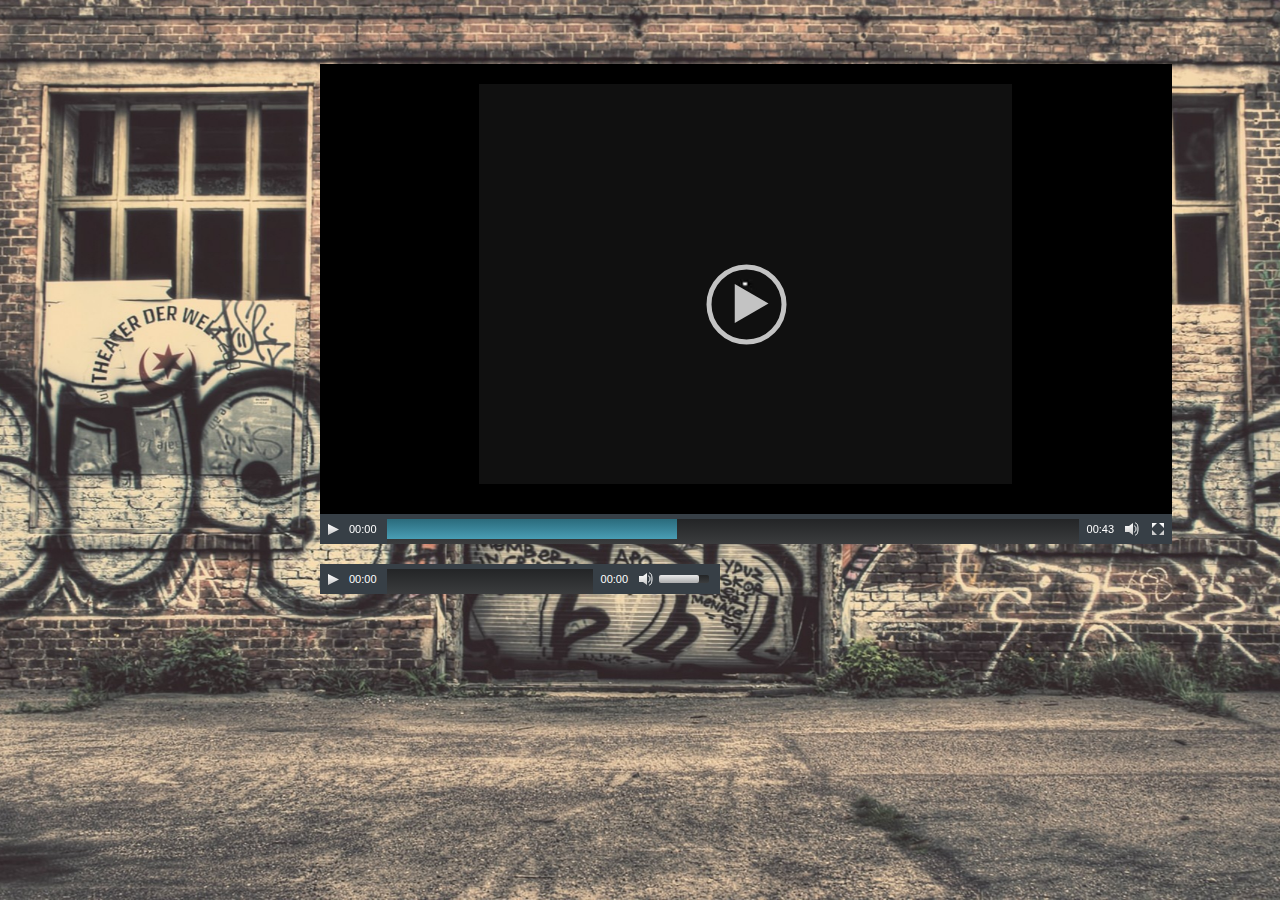
==== index.html @ fb50d53f "added index.html" ====
<!DOCTYPE html>
<html>
  <head>
    <meta charset="utf-8">
    <meta name="viewport" content="width=device-width, initial-scale=1.0">
    <title>HTML Video and Audio</title>

    <link rel="stylesheet" href="css/normalize.css">
    <link href='http://fonts.googleapis.com/css?family=Nunito:400,300' rel='stylesheet' type='text/css'>
    
    <script src="mejs/jquery.js"></script>
    <script src="mejs/mediaelement-and-player.min.js"></script>
    <link rel="stylesheet" href="mejs/mediaelementplayer.min.css" />
    
    <link rel="stylesheet" href="css/main.css">
    <link rel="stylesheet" href="css/mejs-treehouse.css">
  </head>
  <body>


    
    <div class="wrapper">
      

      
      <video class="mejs-treehouse" width="852" height="480" controls>
        <source src="video/Two-Dancing-Dogs.mp4" type="video/mp4">
      </video>
      

      
      <audio class="mejs-treehouse" controls>
        <source src="audio/beastie-boys-intergalactic.mp3" type="audio/mp3">
      </audio>
      
    </div>
    
    <script>
      $('audio,video').mediaelementplayer({
        success: function(player, node) {
          $('#' + node.id + '-mode').html('mode: ' + player.pluginType);
        },
        startLanguage: 'en',
        translationSelector: true
      });
    </script>

  </body>
</html>
---- mejs/mediaelementplayer.min.css ----
.mejs-container{position:relative;background:#000;font-family:Helvetica,Arial;text-align:left;vertical-align:top;text-indent:0;}.me-plugin{position:absolute;height:auto;width:auto;}.mejs-embed,.mejs-embed body{width:100%;height:100%;margin:0;padding:0;background:#000;overflow:hidden;}.mejs-fullscreen{overflow:hidden!important;}.mejs-container-fullscreen{position:fixed;left:0;top:0;right:0;bottom:0;overflow:hidden;z-index:1000;}.mejs-container-fullscreen .mejs-mediaelement,.mejs-container-fullscreen video{width:100%;height:100%;}.mejs-clear{clear:both;}.mejs-background{position:absolute;top:0;left:0;}.mejs-mediaelement{position:absolute;top:0;left:0;width:100%;height:100%;}.mejs-poster{position:absolute;top:0;left:0;background-size:contain;background-position:50% 50%;background-repeat:no-repeat;}:root .mejs-poster img{display:none;}.mejs-poster img{border:0;padding:0;border:0;}.mejs-overlay{position:absolute;top:0;left:0;}.mejs-overlay-play{cursor:pointer;}.mejs-overlay-button{position:absolute;top:50%;left:50%;width:100px;height:100px;margin:-50px 0 0 -50px;background:url(bigplay.svg) no-repeat;}.no-svg .mejs-overlay-button{background-image:url(bigplay.png);}.mejs-overlay:hover .mejs-overlay-button{background-position:0 -100px;}.mejs-overlay-loading{position:absolute;top:50%;left:50%;width:80px;height:80px;margin:-40px 0 0 -40px;background:#333;background:url(background.png);background:rgba(0,0,0,0.9);background:-webkit-gradient(linear,0% 0,0% 100%,from(rgba(50,50,50,0.9)),to(rgba(0,0,0,0.9)));background:-webkit-linear-gradient(top,rgba(50,50,50,0.9),rgba(0,0,0,0.9));background:-moz-linear-gradient(top,rgba(50,50,50,0.9),rgba(0,0,0,0.9));background:-o-linear-gradient(top,rgba(50,50,50,0.9),rgba(0,0,0,0.9));background:-ms-linear-gradient(top,rgba(50,50,50,0.9),rgba(0,0,0,0.9));background:linear-gradient(rgba(50,50,50,0.9),rgba(0,0,0,0.9));}.mejs-overlay-loading span{display:block;width:80px;height:80px;background:transparent url(loading.gif) 50% 50% no-repeat;}.mejs-container .mejs-controls{position:absolute;list-style-type:none;margin:0;padding:0;bottom:0;left:0;background:url(background.png);background:rgba(0,0,0,0.7);background:-webkit-gradient(linear,0% 0,0% 100%,from(rgba(50,50,50,0.7)),to(rgba(0,0,0,0.7)));background:-webkit-linear-gradient(top,rgba(50,50,50,0.7),rgba(0,0,0,0.7));background:-moz-linear-gradient(top,rgba(50,50,50,0.7),rgba(0,0,0,0.7));background:-o-linear-gradient(top,rgba(50,50,50,0.7),rgba(0,0,0,0.7));background:-ms-linear-gradient(top,rgba(50,50,50,0.7),rgba(0,0,0,0.7));background:linear-gradient(rgba(50,50,50,0.7),rgba(0,0,0,0.7));height:30px;width:100%;}.mejs-container .mejs-controls div{list-style-type:none;background-image:none;display:block;float:left;margin:0;padding:0;width:26px;height:26px;font-size:11px;line-height:11px;font-family:Helvetica,Arial;border:0;}.mejs-controls .mejs-button button{cursor:pointer;display:block;font-size:0;line-height:0;text-decoration:none;margin:7px 5px;padding:0;position:absolute;height:16px;width:16px;border:0;background:transparent url(controls.svg) no-repeat;}.no-svg .mejs-controls .mejs-button button{background-image:url(controls.png);}.mejs-controls .mejs-button button:focus{outline:dotted 1px #999;}.mejs-container .mejs-controls .mejs-time{color:#fff;display:block;height:17px;width:auto;padding:8px 3px 0 3px;overflow:hidden;text-align:center;-moz-box-sizing:content-box;-webkit-box-sizing:content-box;box-sizing:content-box;}.mejs-container .mejs-controls .mejs-time span{color:#fff;font-size:11px;line-height:12px;display:block;float:left;margin:1px 2px 0 0;width:auto;}.mejs-controls .mejs-play button{background-position:0 0;}.mejs-controls .mejs-pause button{background-position:0 -16px;}.mejs-controls .mejs-stop button{background-position:-112px 0;}.mejs-controls div.mejs-time-rail{direction:ltr;width:200px;padding-top:5px;}.mejs-controls .mejs-time-rail span{display:block;position:absolute;width:180px;height:10px;-webkit-border-radius:2px;-moz-border-radius:2px;border-radius:2px;cursor:pointer;}.mejs-controls .mejs-time-rail .mejs-time-total{margin:5px;background:#333;background:rgba(50,50,50,0.8);background:-webkit-gradient(linear,0% 0,0% 100%,from(rgba(30,30,30,0.8)),to(rgba(60,60,60,0.8)));background:-webkit-linear-gradient(top,rgba(30,30,30,0.8),rgba(60,60,60,0.8));background:-moz-linear-gradient(top,rgba(30,30,30,0.8),rgba(60,60,60,0.8));background:-o-linear-gradient(top,rgba(30,30,30,0.8),rgba(60,60,60,0.8));background:-ms-linear-gradient(top,rgba(30,30,30,0.8),rgba(60,60,60,0.8));background:linear-gradient(rgba(30,30,30,0.8),rgba(60,60,60,0.8));}.mejs-controls .mejs-time-rail .mejs-time-buffering{width:100%;background-image:-o-linear-gradient(-45deg,rgba(255,255,255,0.15) 25%,transparent 25%,transparent 50%,rgba(255,255,255,0.15) 50%,rgba(255,255,255,0.15) 75%,transparent 75%,transparent);background-image:-webkit-gradient(linear,0 100%,100% 0,color-stop(0.25,rgba(255,255,255,0.15)),color-stop(0.25,transparent),color-stop(0.5,transparent),color-stop(0.5,rgba(255,255,255,0.15)),color-stop(0.75,rgba(255,255,255,0.15)),color-stop(0.75,transparent),to(transparent));background-image:-webkit-linear-gradient(-45deg,rgba(255,255,255,0.15) 25%,transparent 25%,transparent 50%,rgba(255,255,255,0.15) 50%,rgba(255,255,255,0.15) 75%,transparent 75%,transparent);background-image:-moz-linear-gradient(-45deg,rgba(255,255,255,0.15) 25%,transparent 25%,transparent 50%,rgba(255,255,255,0.15) 50%,rgba(255,255,255,0.15) 75%,transparent 75%,transparent);background-image:-ms-linear-gradient(-45deg,rgba(255,255,255,0.15) 25%,transparent 25%,transparent 50%,rgba(255,255,255,0.15) 50%,rgba(255,255,255,0.15) 75%,transparent 75%,transparent);background-image:linear-gradient(-45deg,rgba(255,255,255,0.15) 25%,transparent 25%,transparent 50%,rgba(255,255,255,0.15) 50%,rgba(255,255,255,0.15) 75%,transparent 75%,transparent);-webkit-background-size:15px 15px;-moz-background-size:15px 15px;-o-background-size:15px 15px;background-size:15px 15px;-webkit-animation:buffering-stripes 2s linear infinite;-moz-animation:buffering-stripes 2s linear infinite;-ms-animation:buffering-stripes 2s linear infinite;-o-animation:buffering-stripes 2s linear infinite;animation:buffering-stripes 2s linear infinite;}@-webkit-keyframes buffering-stripes{from{background-position:0 0;}to{background-position:30px 0;}}@-moz-keyframes buffering-stripes{from{background-position:0 0;}to{background-position:30px 0;}}@-ms-keyframes buffering-stripes{from{background-position:0 0;}to{background-position:30px 0;}}@-o-keyframes buffering-stripes{from{background-position:0 0;}to{background-position:30px 0;}}@keyframes buffering-stripes{from{background-position:0 0;}to{background-position:30px 0;}}.mejs-controls .mejs-time-rail .mejs-time-loaded{background:#3caac8;background:rgba(60,170,200,0.8);background:-webkit-gradient(linear,0% 0,0% 100%,from(rgba(44,124,145,0.8)),to(rgba(78,183,212,0.8)));background:-webkit-linear-gradient(top,rgba(44,124,145,0.8),rgba(78,183,212,0.8));background:-moz-linear-gradient(top,rgba(44,124,145,0.8),rgba(78,183,212,0.8));background:-o-linear-gradient(top,rgba(44,124,145,0.8),rgba(78,183,212,0.8));background:-ms-linear-gradient(top,rgba(44,124,145,0.8),rgba(78,183,212,0.8));background:linear-gradient(rgba(44,124,145,0.8),rgba(78,183,212,0.8));width:0;}.mejs-controls .mejs-time-rail .mejs-time-current{background:#fff;background:rgba(255,255,255,0.8);background:-webkit-gradient(linear,0% 0,0% 100%,from(rgba(255,255,255,0.9)),to(rgba(200,200,200,0.8)));background:-webkit-linear-gradient(top,rgba(255,255,255,0.9),rgba(200,200,200,0.8));background:-moz-linear-gradient(top,rgba(255,255,255,0.9),rgba(200,200,200,0.8));background:-o-linear-gradient(top,rgba(255,255,255,0.9),rgba(200,200,200,0.8));background:-ms-linear-gradient(top,rgba(255,255,255,0.9),rgba(200,200,200,0.8));background:linear-gradient(rgba(255,255,255,0.9),rgba(200,200,200,0.8));width:0;}.mejs-controls .mejs-time-rail .mejs-time-handle{display:none;position:absolute;margin:0;width:10px;background:#fff;-webkit-border-radius:5px;-moz-border-radius:5px;border-radius:5px;cursor:pointer;border:solid 2px #333;top:-2px;text-align:center;}.mejs-controls .mejs-time-rail .mejs-time-float{position:absolute;display:none;background:#eee;width:36px;height:17px;border:solid 1px #333;top:-26px;margin-left:-18px;text-align:center;color:#111;}.mejs-controls .mejs-time-rail .mejs-time-float-current{margin:2px;width:30px;display:block;text-align:center;left:0;}.mejs-controls .mejs-time-rail .mejs-time-float-corner{position:absolute;display:block;width:0;height:0;line-height:0;border:solid 5px #eee;border-color:#eee transparent transparent transparent;-webkit-border-radius:0;-moz-border-radius:0;border-radius:0;top:15px;left:13px;}.mejs-long-video .mejs-controls .mejs-time-rail .mejs-time-float{width:48px;}.mejs-long-video .mejs-controls .mejs-time-rail .mejs-time-float-current{width:44px;}.mejs-long-video .mejs-controls .mejs-time-rail .mejs-time-float-corner{left:18px;}.mejs-controls .mejs-fullscreen-button button{background-position:-32px 0;}.mejs-controls .mejs-unfullscreen button{background-position:-32px -16px;}.mejs-controls .mejs-mute button{background-position:-16px -16px;}.mejs-controls .mejs-unmute button{background-position:-16px 0;}.mejs-controls .mejs-volume-button{position:relative;}.mejs-controls .mejs-volume-button .mejs-volume-slider{display:none;height:115px;width:25px;background:url(background.png);background:rgba(50,50,50,0.7);-webkit-border-radius:0;-moz-border-radius:0;border-radius:0;top:-115px;left:0;z-index:1;position:absolute;margin:0;}.mejs-controls .mejs-volume-button:hover{-webkit-border-radius:0 0 4px 4px;-moz-border-radius:0 0 4px 4px;border-radius:0 0 4px 4px;}.mejs-controls .mejs-volume-button .mejs-volume-slider .mejs-volume-total{position:absolute;left:11px;top:8px;width:2px;height:100px;background:#ddd;background:rgba(255,255,255,0.5);margin:0;}.mejs-controls .mejs-volume-button .mejs-volume-slider .mejs-volume-current{position:absolute;left:11px;top:8px;width:2px;height:100px;background:#ddd;background:rgba(255,255,255,0.9);margin:0;}.mejs-controls .mejs-volume-button .mejs-volume-slider .mejs-volume-handle{position:absolute;left:4px;top:-3px;width:16px;height:6px;background:#ddd;background:rgba(255,255,255,0.9);cursor:N-resize;-webkit-border-radius:1px;-moz-border-radius:1px;border-radius:1px;margin:0;}.mejs-controls div.mejs-horizontal-volume-slider{height:26px;width:60px;position:relative;}.mejs-controls .mejs-horizontal-volume-slider .mejs-horizontal-volume-total{position:absolute;left:0;top:11px;width:50px;height:8px;margin:0;padding:0;font-size:1px;-webkit-border-radius:2px;-moz-border-radius:2px;border-radius:2px;background:#333;background:rgba(50,50,50,0.8);background:-webkit-gradient(linear,0% 0,0% 100%,from(rgba(30,30,30,0.8)),to(rgba(60,60,60,0.8)));background:-webkit-linear-gradient(top,rgba(30,30,30,0.8),rgba(60,60,60,0.8));background:-moz-linear-gradient(top,rgba(30,30,30,0.8),rgba(60,60,60,0.8));background:-o-linear-gradient(top,rgba(30,30,30,0.8),rgba(60,60,60,0.8));background:-ms-linear-gradient(top,rgba(30,30,30,0.8),rgba(60,60,60,0.8));background:linear-gradient(rgba(30,30,30,0.8),rgba(60,60,60,0.8));}.mejs-controls .mejs-horizontal-volume-slider .mejs-horizontal-volume-current{position:absolute;left:0;top:11px;width:50px;height:8px;margin:0;padding:0;font-size:1px;-webkit-border-radius:2px;-moz-border-radius:2px;border-radius:2px;background:#fff;background:rgba(255,255,255,0.8);background:-webkit-gradient(linear,0% 0,0% 100%,from(rgba(255,255,255,0.9)),to(rgba(200,200,200,0.8)));background:-webkit-linear-gradient(top,rgba(255,255,255,0.9),rgba(200,200,200,0.8));background:-moz-linear-gradient(top,rgba(255,255,255,0.9),rgba(200,200,200,0.8));background:-o-linear-gradient(top,rgba(255,255,255,0.9),rgba(200,200,200,0.8));background:-ms-linear-gradient(top,rgba(255,255,255,0.9),rgba(200,200,200,0.8));background:linear-gradient(rgba(255,255,255,0.9),rgba(200,200,200,0.8));}.mejs-controls .mejs-horizontal-volume-slider .mejs-horizontal-volume-handle{display:none;}.mejs-controls .mejs-captions-button{position:relative;}.mejs-controls .mejs-captions-button button{background-position:-48px 0;}.mejs-controls .mejs-captions-button .mejs-captions-selector{visibility:hidden;position:absolute;bottom:26px;right:-51px;width:85px;height:100px;background:url(background.png);background:rgba(50,50,50,0.7);border:solid 1px transparent;padding:10px 10px 0 10px;overflow:hidden;-webkit-border-radius:0;-moz-border-radius:0;border-radius:0;}.mejs-controls .mejs-captions-button .mejs-captions-selector ul{margin:0;padding:0;display:block;list-style-type:none!important;overflow:hidden;}.mejs-controls .mejs-captions-button .mejs-captions-selector ul li{margin:0 0 6px 0;padding:0;list-style-type:none!important;display:block;color:#fff;overflow:hidden;}.mejs-controls .mejs-captions-button .mejs-captions-selector ul li input{clear:both;float:left;margin:3px 3px 0 5px;}.mejs-controls .mejs-captions-button .mejs-captions-selector ul li label{width:55px;float:left;padding:4px 0 0 0;line-height:15px;font-family:helvetica,arial;font-size:10px;}.mejs-controls .mejs-captions-button .mejs-captions-translations{font-size:10px;margin:0 0 5px 0;}.mejs-chapters{position:absolute;top:0;left:0;-xborder-right:solid 1px #fff;width:10000px;z-index:1;}.mejs-chapters .mejs-chapter{position:absolute;float:left;background:#222;background:rgba(0,0,0,0.7);background:-webkit-gradient(linear,0% 0,0% 100%,from(rgba(50,50,50,0.7)),to(rgba(0,0,0,0.7)));background:-webkit-linear-gradient(top,rgba(50,50,50,0.7),rgba(0,0,0,0.7));background:-moz-linear-gradient(top,rgba(50,50,50,0.7),rgba(0,0,0,0.7));background:-o-linear-gradient(top,rgba(50,50,50,0.7),rgba(0,0,0,0.7));background:-ms-linear-gradient(top,rgba(50,50,50,0.7),rgba(0,0,0,0.7));background:linear-gradient(rgba(50,50,50,0.7),rgba(0,0,0,0.7));filter:progid:DXImageTransform.Microsoft.Gradient(GradientType=0,startColorstr=#323232,endColorstr=#000000);overflow:hidden;border:0;}.mejs-chapters .mejs-chapter .mejs-chapter-block{font-size:11px;color:#fff;padding:5px;display:block;border-right:solid 1px #333;border-bottom:solid 1px #333;cursor:pointer;}.mejs-chapters .mejs-chapter .mejs-chapter-block-last{border-right:none;}.mejs-chapters .mejs-chapter .mejs-chapter-block:hover{background:#666;background:rgba(102,102,102,0.7);background:-webkit-gradient(linear,0% 0,0% 100%,from(rgba(102,102,102,0.7)),to(rgba(50,50,50,0.6)));background:-webkit-linear-gradient(top,rgba(102,102,102,0.7),rgba(50,50,50,0.6));background:-moz-linear-gradient(top,rgba(102,102,102,0.7),rgba(50,50,50,0.6));background:-o-linear-gradient(top,rgba(102,102,102,0.7),rgba(50,50,50,0.6));background:-ms-linear-gradient(top,rgba(102,102,102,0.7),rgba(50,50,50,0.6));background:linear-gradient(rgba(102,102,102,0.7),rgba(50,50,50,0.6));filter:progid:DXImageTransform.Microsoft.Gradient(GradientType=0,startColorstr=#666666,endColorstr=#323232);}.mejs-chapters .mejs-chapter .mejs-chapter-block .ch-title{font-size:12px;font-weight:bold;display:block;white-space:nowrap;text-overflow:ellipsis;margin:0 0 3px 0;line-height:12px;}.mejs-chapters .mejs-chapter .mejs-chapter-block .ch-timespan{font-size:12px;line-height:12px;margin:3px 0 4px 0;display:block;white-space:nowrap;text-overflow:ellipsis;}.mejs-captions-layer{position:absolute;bottom:0;left:0;text-align:center;line-height:20px;font-size:16px;color:#fff;}.mejs-captions-layer a{color:#fff;text-decoration:underline;}.mejs-captions-layer[lang=ar]{font-size:20px;font-weight:normal;}.mejs-captions-position{position:absolute;width:100%;bottom:15px;left:0;}.mejs-captions-position-hover{bottom:35px;}.mejs-captions-text{padding:3px 5px;background:url(background.png);background:rgba(20,20,20,0.5);white-space:pre-wrap;}.me-cannotplay a{color:#fff;font-weight:bold;}.me-cannotplay span{padding:15px;display:block;}.mejs-controls .mejs-loop-off button{background-position:-64px -16px;}.mejs-controls .mejs-loop-on button{background-position:-64px 0;}.mejs-controls .mejs-backlight-off button{background-position:-80px -16px;}.mejs-controls .mejs-backlight-on button{background-position:-80px 0;}.mejs-controls .mejs-picturecontrols-button{background-position:-96px 0;}.mejs-contextmenu{position:absolute;width:150px;padding:10px;border-radius:4px;top:0;left:0;background:#fff;border:solid 1px #999;z-index:1001;}.mejs-contextmenu .mejs-contextmenu-separator{height:1px;font-size:0;margin:5px 6px;background:#333;}.mejs-contextmenu .mejs-contextmenu-item{font-family:Helvetica,Arial;font-size:12px;padding:4px 6px;cursor:pointer;color:#333;}.mejs-contextmenu .mejs-contextmenu-item:hover{background:#2C7C91;color:#fff;}.mejs-controls .mejs-sourcechooser-button{position:relative;}.mejs-controls .mejs-sourcechooser-button button{background-position:-128px 0;}.mejs-controls .mejs-sourcechooser-button .mejs-sourcechooser-selector{visibility:hidden;position:absolute;bottom:26px;right:-10px;width:130px;height:100px;background:url(background.png);background:rgba(50,50,50,0.7);border:solid 1px transparent;padding:10px;overflow:hidden;-webkit-border-radius:0;-moz-border-radius:0;border-radius:0;}.mejs-controls .mejs-sourcechooser-button .mejs-sourcechooser-selector ul{margin:0;padding:0;display:block;list-style-type:none!important;overflow:hidden;}.mejs-controls .mejs-sourcechooser-button .mejs-sourcechooser-selector ul li{margin:0 0 6px 0;padding:0;list-style-type:none!important;display:block;color:#fff;overflow:hidden;}.mejs-controls .mejs-sourcechooser-button .mejs-sourcechooser-selector ul li input{clear:both;float:left;margin:3px 3px 0 5px;}.mejs-controls .mejs-sourcechooser-button .mejs-sourcechooser-selector ul li label{width:100px;float:left;padding:4px 0 0 0;line-height:15px;font-family:helvetica,arial;font-size:10px;}.mejs-postroll-layer{position:absolute;bottom:0;left:0;width:100%;height:100%;background:url(background.png);background:rgba(50,50,50,0.7);z-index:1000;overflow:hidden;}.mejs-postroll-layer-content{width:100%;height:100%;}.mejs-postroll-close{position:absolute;right:0;top:0;background:url(background.png);background:rgba(50,50,50,0.7);color:#fff;padding:4px;z-index:100;cursor:pointer;}div.mejs-speed-button{width:46px!important;position:relative;}.mejs-controls .mejs-button.mejs-speed-button button{background:transparent;width:36px;font-size:11px;line-height:normal;color:#fff;}.mejs-controls .mejs-speed-button .mejs-speed-selector{visibility:hidden;position:absolute;top:-100px;left:-10px;width:60px;height:100px;background:url(background.png);background:rgba(50,50,50,0.7);border:solid 1px transparent;padding:0;overflow:hidden;-webkit-border-radius:0;-moz-border-radius:0;border-radius:0;}.mejs-controls .mejs-speed-button:hover>.mejs-speed-selector{visibility:visible;}.mejs-controls .mejs-speed-button .mejs-speed-selector ul li label.mejs-speed-selected{color:rgba(33,248,248,1);}.mejs-controls .mejs-speed-button .mejs-speed-selector ul{margin:0;padding:0;display:block;list-style-type:none!important;overflow:hidden;}.mejs-controls .mejs-speed-button .mejs-speed-selector ul li{margin:0 0 6px 0;padding:0 10px;list-style-type:none!important;display:block;color:#fff;overflow:hidden;}.mejs-controls .mejs-speed-button .mejs-speed-selector ul li input{clear:both;float:left;margin:3px 3px 0 5px;display:none;}.mejs-controls .mejs-speed-button .mejs-speed-selector ul li label{width:60px;float:left;padding:4px 0 0 0;line-height:15px;font-family:helvetica,arial;font-size:11.5px;color:white;margin-left:5px;cursor:pointer;}.mejs-controls .mejs-speed-button .mejs-speed-selector ul li:hover{background-color:#c8c8c8!important;background-color:rgba(255,255,255,.4)!important;}
---- css/main.css ----
/* line 1, ../scss/main.scss */
html {
  background: url("../img/background.jpg") no-repeat center center fixed;
  -webkit-background-size: cover;
  -moz-background-size: cover;
  -o-background-size: cover;
  background-size: cover;
}

/* line 10, ../scss/main.scss */
video {
  width: 100%;
  height: 400px;
}

/* line 21, ../scss/main.scss */
.wrapper {
  width: 50%;
  margin: 0 auto;
  margin-top: 5%;
}
/* line 27, ../scss/main.scss */
.wrapper .mejs-treehouse {
  margin-top: 20px;
}
---- css/mejs-treehouse.css ----
.mejs-treehouse .mejs-controls {
  background: rgba(56,64,71,0.98);
  height: 30px;
}

.mejs-treehouse .mejs-controls .mejs-button button {
  outline: none;
  color:red;
}

.mejs-treehouse .mejs-controls .mejs-captions-button {
  margin: 0 7px;
}

.mejs-treehouse .mejs-controls .mejs-captions-selector {
  background: rgba(56,64,71,0.98);
  width: 100px;
  right: auto;
}

.mejs-treehouse .mejs-controls .mejs-time-rail {
  padding: 0;
}

.mejs-treehouse .mejs-controls .mejs-time-rail span {
  height: 82%;
  border-radius: 0;
}
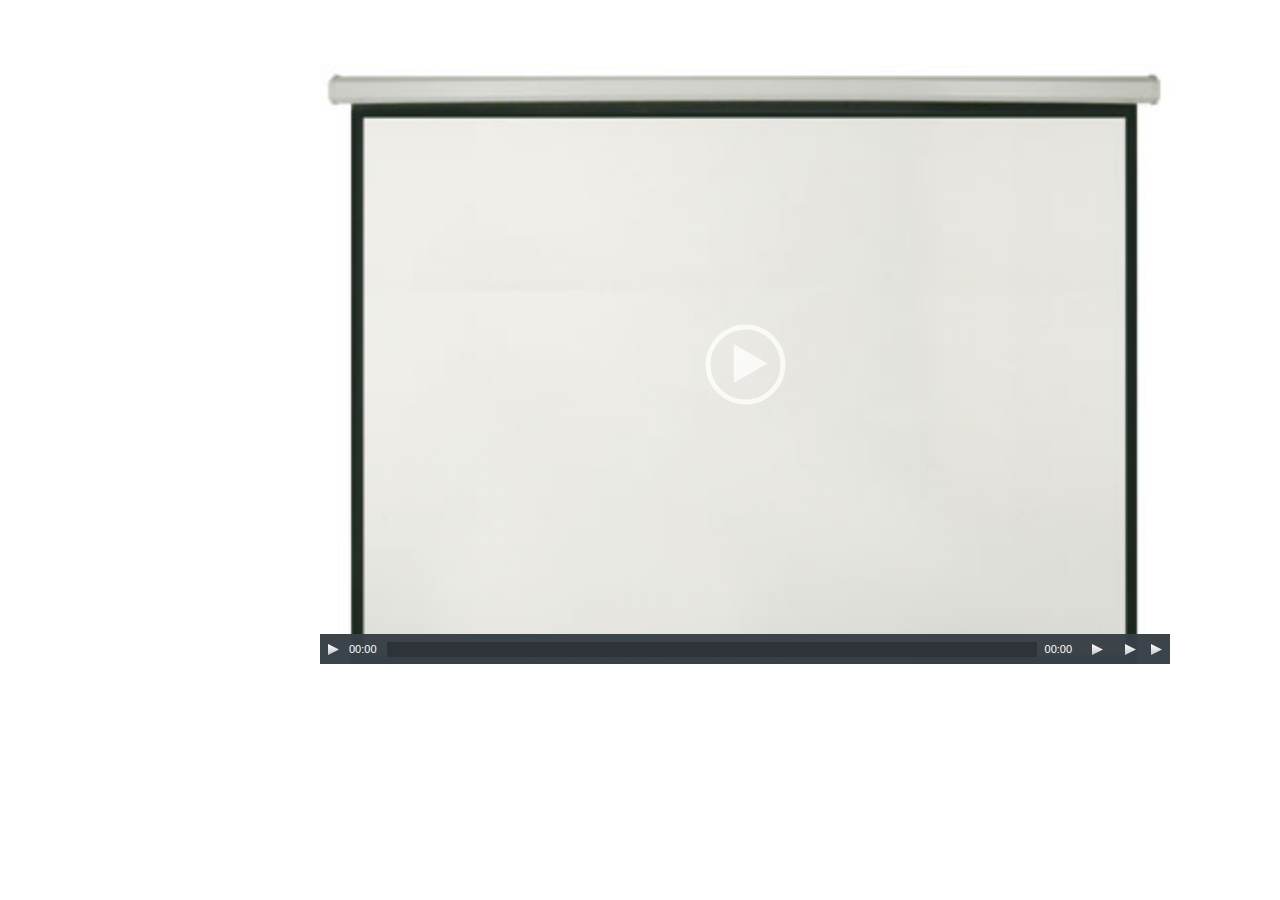
==== commit 3285deed: "version 3" ====
--- a/index.html
+++ b/index.html
@@ -5,46 +5,48 @@
     <meta name="viewport" content="width=device-width, initial-scale=1.0">
     <title>HTML Video and Audio</title>
 
+    <script src="js/jquery.js"></script>
+    <script src="js/mediaelement-and-player.min.js"></script>
+
+
+    <link rel="stylesheet" href="js/mediaelementplayer.min.css" />
     <link rel="stylesheet" href="css/normalize.css">
-    <link href='http://fonts.googleapis.com/css?family=Nunito:400,300' rel='stylesheet' type='text/css'>
-    
-    <script src="mejs/jquery.js"></script>
-    <script src="mejs/mediaelement-and-player.min.js"></script>
-    <link rel="stylesheet" href="mejs/mediaelementplayer.min.css" />
-    
     <link rel="stylesheet" href="css/main.css">
-    <link rel="stylesheet" href="css/mejs-treehouse.css">
   </head>
   <body>
-
-
     
     <div class="wrapper">
       
+    <!--   <nav>
+        <ul>
+          <li><a href="#" id="video-filter">Video</a></li>
+          <li><a href="#" id="audio-filter">Audio</a></li>
+        </ul>
+      </nav> -->
 
+      <!-- Video -->
+      <video class="mejs-scott" width="850" height="600" controls>
+        <source src="https://dl-web.dropbox.com/get/_cdn/Two-Dancing-Dogs.mp4?_subject_uid=288210045&w=AAAAOyIZ1QRrisC6OBDYHf8P541uAO-bwmNc7_obeLbQcA" type="video/mp4">
+        <track label="English" kind="subtitles" srclang="en" src="captions.vtt" default>
+      </video>
+
+      <!-- <video class="mejs-scott" width="852" height="480" controls>
+        <source src="media/2.mp4" type="video/mp4">
+        <track label="English" kind="subtitles" srclang="en" src="captions.vtt" default>
+      </video> -->
       
-      <video class="mejs-treehouse" width="852" height="480" controls>
-        <source src="video/Two-Dancing-Dogs.mp4" type="video/mp4">
-      </video>
-      
-
-      
-      <audio class="mejs-treehouse" controls>
-        <source src="audio/beastie-boys-intergalactic.mp3" type="audio/mp3">
+      <!-- Audio -->
+    <!--   <audio class="mejs-scott" controls>
+        <source src="media/1.mp3" type="audio/mp3">
       </audio>
+      <audio class="mejs-scott" controls>
+        <source src="media/2.mp3" type="audio/mp3">
+      </audio> -->
       
     </div>
     
-    <script>
-      $('audio,video').mediaelementplayer({
-        success: function(player, node) {
-          $('#' + node.id + '-mode').html('mode: ' + player.pluginType);
-        },
-        startLanguage: 'en',
-        translationSelector: true
-      });
-    </script>
 
+        <script src="js/scripts.js"></script>
   </body>
 </html>
 
--- a/js/mediaelementplayer.min.css
+++ b/js/mediaelementplayer.min.css
@@ -0,0 +1 @@
+.mejs-container{position:relative;background:#000;font-family:Helvetica,Arial;text-align:left;vertical-align:top;text-indent:0;}.me-plugin{position:absolute;height:auto;width:auto;}.mejs-embed,.mejs-embed body{width:100%;height:100%;margin:0;padding:0;background:#000;overflow:hidden;}.mejs-fullscreen{overflow:hidden!important;}.mejs-container-fullscreen{position:fixed;left:0;top:0;right:0;bottom:0;overflow:hidden;z-index:1000;}.mejs-container-fullscreen .mejs-mediaelement,.mejs-container-fullscreen video{width:100%;height:100%;}.mejs-clear{clear:both;}.mejs-background{position:absolute;top:0;left:0;}.mejs-mediaelement{position:absolute;top:0;left:0;width:100%;height:100%;}.mejs-poster{position:absolute;top:0;left:0;background-size:contain;background-position:50% 50%;background-repeat:no-repeat;}:root .mejs-poster img{display:none;}.mejs-poster img{border:0;padding:0;border:0;}.mejs-overlay{position:absolute;top:0;left:0;}.mejs-overlay-play{cursor:pointer;}.mejs-overlay-button{position:absolute;top:50%;left:50%;width:100px;height:100px;margin:-50px 0 0 -50px;background:url(bigplay.svg) no-repeat;}.no-svg .mejs-overlay-button{background-image:url(bigplay.png);}.mejs-overlay:hover .mejs-overlay-button{background-position:0 -100px;}.mejs-overlay-loading{position:absolute;top:50%;left:50%;width:80px;height:80px;margin:-40px 0 0 -40px;background:#333;background:url(background.png);background:rgba(0,0,0,0.9);background:-webkit-gradient(linear,0% 0,0% 100%,from(rgba(50,50,50,0.9)),to(rgba(0,0,0,0.9)));background:-webkit-linear-gradient(top,rgba(50,50,50,0.9),rgba(0,0,0,0.9));background:-moz-linear-gradient(top,rgba(50,50,50,0.9),rgba(0,0,0,0.9));background:-o-linear-gradient(top,rgba(50,50,50,0.9),rgba(0,0,0,0.9));background:-ms-linear-gradient(top,rgba(50,50,50,0.9),rgba(0,0,0,0.9));background:linear-gradient(rgba(50,50,50,0.9),rgba(0,0,0,0.9));}.mejs-overlay-loading span{display:block;width:80px;height:80px;background:transparent url(loading.gif) 50% 50% no-repeat;}.mejs-container .mejs-controls{position:absolute;list-style-type:none;margin:0;padding:0;bottom:0;left:0;background:url(background.png);background:rgba(0,0,0,0.7);background:-webkit-gradient(linear,0% 0,0% 100%,from(rgba(50,50,50,0.7)),to(rgba(0,0,0,0.7)));background:-webkit-linear-gradient(top,rgba(50,50,50,0.7),rgba(0,0,0,0.7));background:-moz-linear-gradient(top,rgba(50,50,50,0.7),rgba(0,0,0,0.7));background:-o-linear-gradient(top,rgba(50,50,50,0.7),rgba(0,0,0,0.7));background:-ms-linear-gradient(top,rgba(50,50,50,0.7),rgba(0,0,0,0.7));background:linear-gradient(rgba(50,50,50,0.7),rgba(0,0,0,0.7));height:30px;width:100%;}.mejs-container .mejs-controls div{list-style-type:none;background-image:none;display:block;float:left;margin:0;padding:0;width:26px;height:26px;font-size:11px;line-height:11px;font-family:Helvetica,Arial;border:0;}.mejs-controls .mejs-button button{cursor:pointer;display:block;font-size:0;line-height:0;text-decoration:none;margin:7px 5px;padding:0;position:absolute;height:16px;width:16px;border:0;background:transparent url(controls.svg) no-repeat;}.no-svg .mejs-controls .mejs-button button{background-image:url(controls.png);}.mejs-controls .mejs-button button:focus{outline:dotted 1px #999;}.mejs-container .mejs-controls .mejs-time{color:#fff;display:block;height:17px;width:auto;padding:8px 3px 0 3px;overflow:hidden;text-align:center;-moz-box-sizing:content-box;-webkit-box-sizing:content-box;box-sizing:content-box;}.mejs-container .mejs-controls .mejs-time span{color:#fff;font-size:11px;line-height:12px;display:block;float:left;margin:1px 2px 0 0;width:auto;}.mejs-controls .mejs-play button{background-position:0 0;}.mejs-controls .mejs-pause button{background-position:0 -16px;}.mejs-controls .mejs-stop button{background-position:-112px 0;}.mejs-controls div.mejs-time-rail{direction:ltr;width:200px;padding-top:5px;}.mejs-controls .mejs-time-rail span{display:block;position:absolute;width:180px;height:10px;-webkit-border-radius:2px;-moz-border-radius:2px;border-radius:2px;cursor:pointer;}.mejs-controls .mejs-time-rail .mejs-time-total{margin:5px;background:#333;background:rgba(50,50,50,0.8);background:-webkit-gradient(linear,0% 0,0% 100%,from(rgba(30,30,30,0.8)),to(rgba(60,60,60,0.8)));background:-webkit-linear-gradient(top,rgba(30,30,30,0.8),rgba(60,60,60,0.8));background:-moz-linear-gradient(top,rgba(30,30,30,0.8),rgba(60,60,60,0.8));background:-o-linear-gradient(top,rgba(30,30,30,0.8),rgba(60,60,60,0.8));background:-ms-linear-gradient(top,rgba(30,30,30,0.8),rgba(60,60,60,0.8));background:linear-gradient(rgba(30,30,30,0.8),rgba(60,60,60,0.8));}.mejs-controls .mejs-time-rail .mejs-time-buffering{width:100%;background-image:-o-linear-gradient(-45deg,rgba(255,255,255,0.15) 25%,transparent 25%,transparent 50%,rgba(255,255,255,0.15) 50%,rgba(255,255,255,0.15) 75%,transparent 75%,transparent);background-image:-webkit-gradient(linear,0 100%,100% 0,color-stop(0.25,rgba(255,255,255,0.15)),color-stop(0.25,transparent),color-stop(0.5,transparent),color-stop(0.5,rgba(255,255,255,0.15)),color-stop(0.75,rgba(255,255,255,0.15)),color-stop(0.75,transparent),to(transparent));background-image:-webkit-linear-gradient(-45deg,rgba(255,255,255,0.15) 25%,transparent 25%,transparent 50%,rgba(255,255,255,0.15) 50%,rgba(255,255,255,0.15) 75%,transparent 75%,transparent);background-image:-moz-linear-gradient(-45deg,rgba(255,255,255,0.15) 25%,transparent 25%,transparent 50%,rgba(255,255,255,0.15) 50%,rgba(255,255,255,0.15) 75%,transparent 75%,transparent);background-image:-ms-linear-gradient(-45deg,rgba(255,255,255,0.15) 25%,transparent 25%,transparent 50%,rgba(255,255,255,0.15) 50%,rgba(255,255,255,0.15) 75%,transparent 75%,transparent);background-image:linear-gradient(-45deg,rgba(255,255,255,0.15) 25%,transparent 25%,transparent 50%,rgba(255,255,255,0.15) 50%,rgba(255,255,255,0.15) 75%,transparent 75%,transparent);-webkit-background-size:15px 15px;-moz-background-size:15px 15px;-o-background-size:15px 15px;background-size:15px 15px;-webkit-animation:buffering-stripes 2s linear infinite;-moz-animation:buffering-stripes 2s linear infinite;-ms-animation:buffering-stripes 2s linear infinite;-o-animation:buffering-stripes 2s linear infinite;animation:buffering-stripes 2s linear infinite;}@-webkit-keyframes buffering-stripes{from{background-position:0 0;}to{background-position:30px 0;}}@-moz-keyframes buffering-stripes{from{background-position:0 0;}to{background-position:30px 0;}}@-ms-keyframes buffering-stripes{from{background-position:0 0;}to{background-position:30px 0;}}@-o-keyframes buffering-stripes{from{background-position:0 0;}to{background-position:30px 0;}}@keyframes buffering-stripes{from{background-position:0 0;}to{background-position:30px 0;}}.mejs-controls .mejs-time-rail .mejs-time-loaded{background:#3caac8;background:rgba(60,170,200,0.8);background:-webkit-gradient(linear,0% 0,0% 100%,from(rgba(44,124,145,0.8)),to(rgba(78,183,212,0.8)));background:-webkit-linear-gradient(top,rgba(44,124,145,0.8),rgba(78,183,212,0.8));background:-moz-linear-gradient(top,rgba(44,124,145,0.8),rgba(78,183,212,0.8));background:-o-linear-gradient(top,rgba(44,124,145,0.8),rgba(78,183,212,0.8));background:-ms-linear-gradient(top,rgba(44,124,145,0.8),rgba(78,183,212,0.8));background:linear-gradient(rgba(44,124,145,0.8),rgba(78,183,212,0.8));width:0;}.mejs-controls .mejs-time-rail .mejs-time-current{background:#fff;background:rgba(255,255,255,0.8);background:-webkit-gradient(linear,0% 0,0% 100%,from(rgba(255,255,255,0.9)),to(rgba(200,200,200,0.8)));background:-webkit-linear-gradient(top,rgba(255,255,255,0.9),rgba(200,200,200,0.8));background:-moz-linear-gradient(top,rgba(255,255,255,0.9),rgba(200,200,200,0.8));background:-o-linear-gradient(top,rgba(255,255,255,0.9),rgba(200,200,200,0.8));background:-ms-linear-gradient(top,rgba(255,255,255,0.9),rgba(200,200,200,0.8));background:linear-gradient(rgba(255,255,255,0.9),rgba(200,200,200,0.8));width:0;}.mejs-controls .mejs-time-rail .mejs-time-handle{display:none;position:absolute;margin:0;width:10px;background:#fff;-webkit-border-radius:5px;-moz-border-radius:5px;border-radius:5px;cursor:pointer;border:solid 2px #333;top:-2px;text-align:center;}.mejs-controls .mejs-time-rail .mejs-time-float{position:absolute;display:none;background:#eee;width:36px;height:17px;border:solid 1px #333;top:-26px;margin-left:-18px;text-align:center;color:#111;}.mejs-controls .mejs-time-rail .mejs-time-float-current{margin:2px;width:30px;display:block;text-align:center;left:0;}.mejs-controls .mejs-time-rail .mejs-time-float-corner{position:absolute;display:block;width:0;height:0;line-height:0;border:solid 5px #eee;border-color:#eee transparent transparent transparent;-webkit-border-radius:0;-moz-border-radius:0;border-radius:0;top:15px;left:13px;}.mejs-long-video .mejs-controls .mejs-time-rail .mejs-time-float{width:48px;}.mejs-long-video .mejs-controls .mejs-time-rail .mejs-time-float-current{width:44px;}.mejs-long-video .mejs-controls .mejs-time-rail .mejs-time-float-corner{left:18px;}.mejs-controls .mejs-fullscreen-button button{background-position:-32px 0;}.mejs-controls .mejs-unfullscreen button{background-position:-32px -16px;}.mejs-controls .mejs-mute button{background-position:-16px -16px;}.mejs-controls .mejs-unmute button{background-position:-16px 0;}.mejs-controls .mejs-volume-button{position:relative;}.mejs-controls .mejs-volume-button .mejs-volume-slider{display:none;height:115px;width:25px;background:url(background.png);background:rgba(50,50,50,0.7);-webkit-border-radius:0;-moz-border-radius:0;border-radius:0;top:-115px;left:0;z-index:1;position:absolute;margin:0;}.mejs-controls .mejs-volume-button:hover{-webkit-border-radius:0 0 4px 4px;-moz-border-radius:0 0 4px 4px;border-radius:0 0 4px 4px;}.mejs-controls .mejs-volume-button .mejs-volume-slider .mejs-volume-total{position:absolute;left:11px;top:8px;width:2px;height:100px;background:#ddd;background:rgba(255,255,255,0.5);margin:0;}.mejs-controls .mejs-volume-button .mejs-volume-slider .mejs-volume-current{position:absolute;left:11px;top:8px;width:2px;height:100px;background:#ddd;background:rgba(255,255,255,0.9);margin:0;}.mejs-controls .mejs-volume-button .mejs-volume-slider .mejs-volume-handle{position:absolute;left:4px;top:-3px;width:16px;height:6px;background:#ddd;background:rgba(255,255,255,0.9);cursor:N-resize;-webkit-border-radius:1px;-moz-border-radius:1px;border-radius:1px;margin:0;}.mejs-controls div.mejs-horizontal-volume-slider{height:26px;width:60px;position:relative;}.mejs-controls .mejs-horizontal-volume-slider .mejs-horizontal-volume-total{position:absolute;left:0;top:11px;width:50px;height:8px;margin:0;padding:0;font-size:1px;-webkit-border-radius:2px;-moz-border-radius:2px;border-radius:2px;background:#333;background:rgba(50,50,50,0.8);background:-webkit-gradient(linear,0% 0,0% 100%,from(rgba(30,30,30,0.8)),to(rgba(60,60,60,0.8)));background:-webkit-linear-gradient(top,rgba(30,30,30,0.8),rgba(60,60,60,0.8));background:-moz-linear-gradient(top,rgba(30,30,30,0.8),rgba(60,60,60,0.8));background:-o-linear-gradient(top,rgba(30,30,30,0.8),rgba(60,60,60,0.8));background:-ms-linear-gradient(top,rgba(30,30,30,0.8),rgba(60,60,60,0.8));background:linear-gradient(rgba(30,30,30,0.8),rgba(60,60,60,0.8));}.mejs-controls .mejs-horizontal-volume-slider .mejs-horizontal-volume-current{position:absolute;left:0;top:11px;width:50px;height:8px;margin:0;padding:0;font-size:1px;-webkit-border-radius:2px;-moz-border-radius:2px;border-radius:2px;background:#fff;background:rgba(255,255,255,0.8);background:-webkit-gradient(linear,0% 0,0% 100%,from(rgba(255,255,255,0.9)),to(rgba(200,200,200,0.8)));background:-webkit-linear-gradient(top,rgba(255,255,255,0.9),rgba(200,200,200,0.8));background:-moz-linear-gradient(top,rgba(255,255,255,0.9),rgba(200,200,200,0.8));background:-o-linear-gradient(top,rgba(255,255,255,0.9),rgba(200,200,200,0.8));background:-ms-linear-gradient(top,rgba(255,255,255,0.9),rgba(200,200,200,0.8));background:linear-gradient(rgba(255,255,255,0.9),rgba(200,200,200,0.8));}.mejs-controls .mejs-horizontal-volume-slider .mejs-horizontal-volume-handle{display:none;}.mejs-controls .mejs-captions-button{position:relative;}.mejs-controls .mejs-captions-button button{background-position:-48px 0;}.mejs-controls .mejs-captions-button .mejs-captions-selector{visibility:hidden;position:absolute;bottom:26px;right:-51px;width:85px;height:100px;background:url(background.png);background:rgba(50,50,50,0.7);border:solid 1px transparent;padding:10px 10px 0 10px;overflow:hidden;-webkit-border-radius:0;-moz-border-radius:0;border-radius:0;}.mejs-controls .mejs-captions-button .mejs-captions-selector ul{margin:0;padding:0;display:block;list-style-type:none!important;overflow:hidden;}.mejs-controls .mejs-captions-button .mejs-captions-selector ul li{margin:0 0 6px 0;padding:0;list-style-type:none!important;display:block;color:#fff;overflow:hidden;}.mejs-controls .mejs-captions-button .mejs-captions-selector ul li input{clear:both;float:left;margin:3px 3px 0 5px;}.mejs-controls .mejs-captions-button .mejs-captions-selector ul li label{width:55px;float:left;padding:4px 0 0 0;line-height:15px;font-family:helvetica,arial;font-size:10px;}.mejs-controls .mejs-captions-button .mejs-captions-translations{font-size:10px;margin:0 0 5px 0;}.mejs-chapters{position:absolute;top:0;left:0;-xborder-right:solid 1px #fff;width:10000px;z-index:1;}.mejs-chapters .mejs-chapter{position:absolute;float:left;background:#222;background:rgba(0,0,0,0.7);background:-webkit-gradient(linear,0% 0,0% 100%,from(rgba(50,50,50,0.7)),to(rgba(0,0,0,0.7)));background:-webkit-linear-gradient(top,rgba(50,50,50,0.7),rgba(0,0,0,0.7));background:-moz-linear-gradient(top,rgba(50,50,50,0.7),rgba(0,0,0,0.7));background:-o-linear-gradient(top,rgba(50,50,50,0.7),rgba(0,0,0,0.7));background:-ms-linear-gradient(top,rgba(50,50,50,0.7),rgba(0,0,0,0.7));background:linear-gradient(rgba(50,50,50,0.7),rgba(0,0,0,0.7));filter:progid:DXImageTransform.Microsoft.Gradient(GradientType=0,startColorstr=#323232,endColorstr=#000000);overflow:hidden;border:0;}.mejs-chapters .mejs-chapter .mejs-chapter-block{font-size:11px;color:#fff;padding:5px;display:block;border-right:solid 1px #333;border-bottom:solid 1px #333;cursor:pointer;}.mejs-chapters .mejs-chapter .mejs-chapter-block-last{border-right:none;}.mejs-chapters .mejs-chapter .mejs-chapter-block:hover{background:#666;background:rgba(102,102,102,0.7);background:-webkit-gradient(linear,0% 0,0% 100%,from(rgba(102,102,102,0.7)),to(rgba(50,50,50,0.6)));background:-webkit-linear-gradient(top,rgba(102,102,102,0.7),rgba(50,50,50,0.6));background:-moz-linear-gradient(top,rgba(102,102,102,0.7),rgba(50,50,50,0.6));background:-o-linear-gradient(top,rgba(102,102,102,0.7),rgba(50,50,50,0.6));background:-ms-linear-gradient(top,rgba(102,102,102,0.7),rgba(50,50,50,0.6));background:linear-gradient(rgba(102,102,102,0.7),rgba(50,50,50,0.6));filter:progid:DXImageTransform.Microsoft.Gradient(GradientType=0,startColorstr=#666666,endColorstr=#323232);}.mejs-chapters .mejs-chapter .mejs-chapter-block .ch-title{font-size:12px;font-weight:bold;display:block;white-space:nowrap;text-overflow:ellipsis;margin:0 0 3px 0;line-height:12px;}.mejs-chapters .mejs-chapter .mejs-chapter-block .ch-timespan{font-size:12px;line-height:12px;margin:3px 0 4px 0;display:block;white-space:nowrap;text-overflow:ellipsis;}.mejs-captions-layer{position:absolute;bottom:0;left:0;text-align:center;line-height:20px;font-size:16px;color:#fff;}.mejs-captions-layer a{color:#fff;text-decoration:underline;}.mejs-captions-layer[lang=ar]{font-size:20px;font-weight:normal;}.mejs-captions-position{position:absolute;width:100%;bottom:15px;left:0;}.mejs-captions-position-hover{bottom:35px;}.mejs-captions-text{padding:3px 5px;background:url(background.png);background:rgba(20,20,20,0.5);white-space:pre-wrap;}.me-cannotplay a{color:#fff;font-weight:bold;}.me-cannotplay span{padding:15px;display:block;}.mejs-controls .mejs-loop-off button{background-position:-64px -16px;}.mejs-controls .mejs-loop-on button{background-position:-64px 0;}.mejs-controls .mejs-backlight-off button{background-position:-80px -16px;}.mejs-controls .mejs-backlight-on button{background-position:-80px 0;}.mejs-controls .mejs-picturecontrols-button{background-position:-96px 0;}.mejs-contextmenu{position:absolute;width:150px;padding:10px;border-radius:4px;top:0;left:0;background:#fff;border:solid 1px #999;z-index:1001;}.mejs-contextmenu .mejs-contextmenu-separator{height:1px;font-size:0;margin:5px 6px;background:#333;}.mejs-contextmenu .mejs-contextmenu-item{font-family:Helvetica,Arial;font-size:12px;padding:4px 6px;cursor:pointer;color:#333;}.mejs-contextmenu .mejs-contextmenu-item:hover{background:#2C7C91;color:#fff;}.mejs-controls .mejs-sourcechooser-button{position:relative;}.mejs-controls .mejs-sourcechooser-button button{background-position:-128px 0;}.mejs-controls .mejs-sourcechooser-button .mejs-sourcechooser-selector{visibility:hidden;position:absolute;bottom:26px;right:-10px;width:130px;height:100px;background:url(background.png);background:rgba(50,50,50,0.7);border:solid 1px transparent;padding:10px;overflow:hidden;-webkit-border-radius:0;-moz-border-radius:0;border-radius:0;}.mejs-controls .mejs-sourcechooser-button .mejs-sourcechooser-selector ul{margin:0;padding:0;display:block;list-style-type:none!important;overflow:hidden;}.mejs-controls .mejs-sourcechooser-button .mejs-sourcechooser-selector ul li{margin:0 0 6px 0;padding:0;list-style-type:none!important;display:block;color:#fff;overflow:hidden;}.mejs-controls .mejs-sourcechooser-button .mejs-sourcechooser-selector ul li input{clear:both;float:left;margin:3px 3px 0 5px;}.mejs-controls .mejs-sourcechooser-button .mejs-sourcechooser-selector ul li label{width:100px;float:left;padding:4px 0 0 0;line-height:15px;font-family:helvetica,arial;font-size:10px;}.mejs-postroll-layer{position:absolute;bottom:0;left:0;width:100%;height:100%;background:url(background.png);background:rgba(50,50,50,0.7);z-index:1000;overflow:hidden;}.mejs-postroll-layer-content{width:100%;height:100%;}.mejs-postroll-close{position:absolute;right:0;top:0;background:url(background.png);background:rgba(50,50,50,0.7);color:#fff;padding:4px;z-index:100;cursor:pointer;}div.mejs-speed-button{width:46px!important;position:relative;}.mejs-controls .mejs-button.mejs-speed-button button{background:transparent;width:36px;font-size:11px;line-height:normal;color:#fff;}.mejs-controls .mejs-speed-button .mejs-speed-selector{visibility:hidden;position:absolute;top:-100px;left:-10px;width:60px;height:100px;background:url(background.png);background:rgba(50,50,50,0.7);border:solid 1px transparent;padding:0;overflow:hidden;-webkit-border-radius:0;-moz-border-radius:0;border-radius:0;}.mejs-controls .mejs-speed-button:hover>.mejs-speed-selector{visibility:visible;}.mejs-controls .mejs-speed-button .mejs-speed-selector ul li label.mejs-speed-selected{color:rgba(33,248,248,1);}.mejs-controls .mejs-speed-button .mejs-speed-selector ul{margin:0;padding:0;display:block;list-style-type:none!important;overflow:hidden;}.mejs-controls .mejs-speed-button .mejs-speed-selector ul li{margin:0 0 6px 0;padding:0 10px;list-style-type:none!important;display:block;color:#fff;overflow:hidden;}.mejs-controls .mejs-speed-button .mejs-speed-selector ul li input{clear:both;float:left;margin:3px 3px 0 5px;display:none;}.mejs-controls .mejs-speed-button .mejs-speed-selector ul li label{width:60px;float:left;padding:4px 0 0 0;line-height:15px;font-family:helvetica,arial;font-size:11.5px;color:white;margin-left:5px;cursor:pointer;}.mejs-controls .mejs-speed-button .mejs-speed-selector ul li:hover{background-color:#c8c8c8!important;background-color:rgba(255,255,255,.4)!important;}--- a/css/main.css
+++ b/css/main.css
@@ -1,25 +1,205 @@
-/* line 1, ../scss/main.scss */
+/*Global*/
+/* line 2, ../scss/main.scss */
+*, *:before, *:after {
+  -moz-box-sizing: border-box;
+  -webkit-box-sizing: border-box;
+  box-sizing: border-box;
+}
+
+/* line 8, ../scss/main.scss */
 html {
-  background: url("../img/background.jpg") no-repeat center center fixed;
-  -webkit-background-size: cover;
-  -moz-background-size: cover;
-  -o-background-size: cover;
-  background-size: cover;
-}
-
-/* line 10, ../scss/main.scss */
+  background: white no-repeat center center fixed;
+}
+
+/* line 14, ../scss/main.scss */
 video {
-  width: 100%;
-  height: 400px;
-}
-
-/* line 21, ../scss/main.scss */
+  border-radius: 10px;
+}
+
+/* line 24, ../scss/main.scss */
 .wrapper {
   width: 50%;
   margin: 0 auto;
   margin-top: 5%;
 }
-/* line 27, ../scss/main.scss */
+/* line 30, ../scss/main.scss */
 .wrapper .mejs-treehouse {
   margin-top: 20px;
 }
+
+/* line 44, ../scss/main.scss */
+.mejs-scott .mejs-controls {
+  background: rgba(56, 64, 71, 0.98);
+  height: 30px;
+}
+/* line 51, ../scss/main.scss */
+.mejs-scott .mejs-controls .mejs-time-rail span {
+  height: 100%;
+  border-radius: 0px;
+}
+/* line 58, ../scss/main.scss */
+.mejs-scott .mejs-controls .mejs-time-rail {
+  padding: 0;
+}
+/* line 62, ../scss/main.scss */
+.mejs-scott .mejs-controls .mejs-time-rail .mejs-time-total, .mejs-scott .mejs-controls .mejs-time-rail .mejs-time-loaded, .mejs-scott .mejs-controls .mejs-time-rail .mejs-time-buffering, .mejs-scott .mejs-controls .mejs-time-rail .mejs-time-handle {
+  background: #2d3339;
+  margin-top: 8px;
+  height: 50%;
+  border-radius: 0;
+}
+/* line 72, ../scss/main.scss */
+.mejs-scott .mejs-controls .mejs-time-rail .mejs-time-current {
+  background: #ff9900;
+}
+/* line 79, ../scss/main.scss */
+.mejs-scott .mejs-controls .mejs-captions-selector {
+  background: rgba(56, 64, 71, 0.98);
+  width: 100px;
+  right: auto;
+}
+/* line 87, ../scss/main.scss */
+.mejs-scott .mejs-controls .mejs-captions-button {
+  margin: 0 7px;
+}
+/* line 94, ../scss/main.scss */
+.mejs-scott .mejs-controls .mejs-button button {
+  outline: none;
+  display: block;
+  font-size: 0;
+  line-height: 0;
+  text-decoration: none;
+  margin: 7px 5px;
+  padding: 0;
+  position: absolute;
+  height: 16px;
+  width: 16px;
+  border: 0;
+  background: transparent url(../mejs/controls.svg) no-repeat;
+}
+/* line 116, ../scss/main.scss */
+.mejs-scott .mejs-overlay-button {
+  position: absolute;
+  top: 50%;
+  left: 50%;
+  width: 100px;
+  height: 100px;
+  margin: -50px 0 0 -50px;
+  background: url(../mejs/bigplay.svg) no-repeat;
+}
+/* line 126, ../scss/main.scss */
+.mejs-scott .mejs-container .mejs-controls .mejs-time-rail .mejs-time-total .mejs-time-float {
+  border: none;
+  background: none;
+  text-shadow: 0px 1px 2px rgba(0, 0, 0, 0.8);
+  font-family: Helvetica, Arial;
+  font-size: 13px;
+  color: #FFF;
+}
+
+/* line 138, ../scss/main.scss */
+.mejs-container {
+  position: relative;
+  background: url(../img/projection-screen.jpg) no-repeat;
+  font-family: Helvetica,Arial;
+  text-align: left;
+  vertical-align: top;
+  text-indent: 0;
+  background-size: cover;
+}
+
+/* Animations on Show/Hide. Pick your own */
+/* http://daneden.github.io/animate.css/ */
+/* line 153, ../scss/main.scss */
+audio, video {
+  -webkit-animation: rubberBand .5s;
+  animation: rubberBand .5s;
+}
+
+@-webkit-keyframes rubberBand {
+  /* line 160, ../scss/main.scss */
+  0% {
+    -webkit-transform: scale3d(1, 1, 1);
+    transform: scale3d(1, 1, 1);
+  }
+
+  /* line 165, ../scss/main.scss */
+  30% {
+    -webkit-transform: scale3d(1.25, 0.75, 1);
+    transform: scale3d(1.25, 0.75, 1);
+  }
+
+  /* line 170, ../scss/main.scss */
+  40% {
+    -webkit-transform: scale3d(0.75, 1.25, 1);
+    transform: scale3d(0.75, 1.25, 1);
+  }
+
+  /* line 175, ../scss/main.scss */
+  50% {
+    -webkit-transform: scale3d(1.15, 0.85, 1);
+    transform: scale3d(1.15, 0.85, 1);
+  }
+
+  /* line 180, ../scss/main.scss */
+  65% {
+    -webkit-transform: scale3d(0.95, 1.05, 1);
+    transform: scale3d(0.95, 1.05, 1);
+  }
+
+  /* line 185, ../scss/main.scss */
+  75% {
+    -webkit-transform: scale3d(1.05, 0.95, 1);
+    transform: scale3d(1.05, 0.95, 1);
+  }
+
+  /* line 190, ../scss/main.scss */
+  100% {
+    -webkit-transform: scale3d(1, 1, 1);
+    transform: scale3d(1, 1, 1);
+  }
+}
+
+@keyframes rubberBand {
+  /* line 197, ../scss/main.scss */
+  0% {
+    -webkit-transform: scale3d(1, 1, 1);
+    transform: scale3d(1, 1, 1);
+  }
+
+  /* line 202, ../scss/main.scss */
+  30% {
+    -webkit-transform: scale3d(1.25, 0.75, 1);
+    transform: scale3d(1.25, 0.75, 1);
+  }
+
+  /* line 207, ../scss/main.scss */
+  40% {
+    -webkit-transform: scale3d(0.75, 1.25, 1);
+    transform: scale3d(0.75, 1.25, 1);
+  }
+
+  /* line 212, ../scss/main.scss */
+  50% {
+    -webkit-transform: scale3d(1.15, 0.85, 1);
+    transform: scale3d(1.15, 0.85, 1);
+  }
+
+  /* line 217, ../scss/main.scss */
+  65% {
+    -webkit-transform: scale3d(0.95, 1.05, 1);
+    transform: scale3d(0.95, 1.05, 1);
+  }
+
+  /* line 222, ../scss/main.scss */
+  75% {
+    -webkit-transform: scale3d(1.05, 0.95, 1);
+    transform: scale3d(1.05, 0.95, 1);
+  }
+
+  /* line 227, ../scss/main.scss */
+  100% {
+    -webkit-transform: scale3d(1, 1, 1);
+    transform: scale3d(1, 1, 1);
+  }
+}
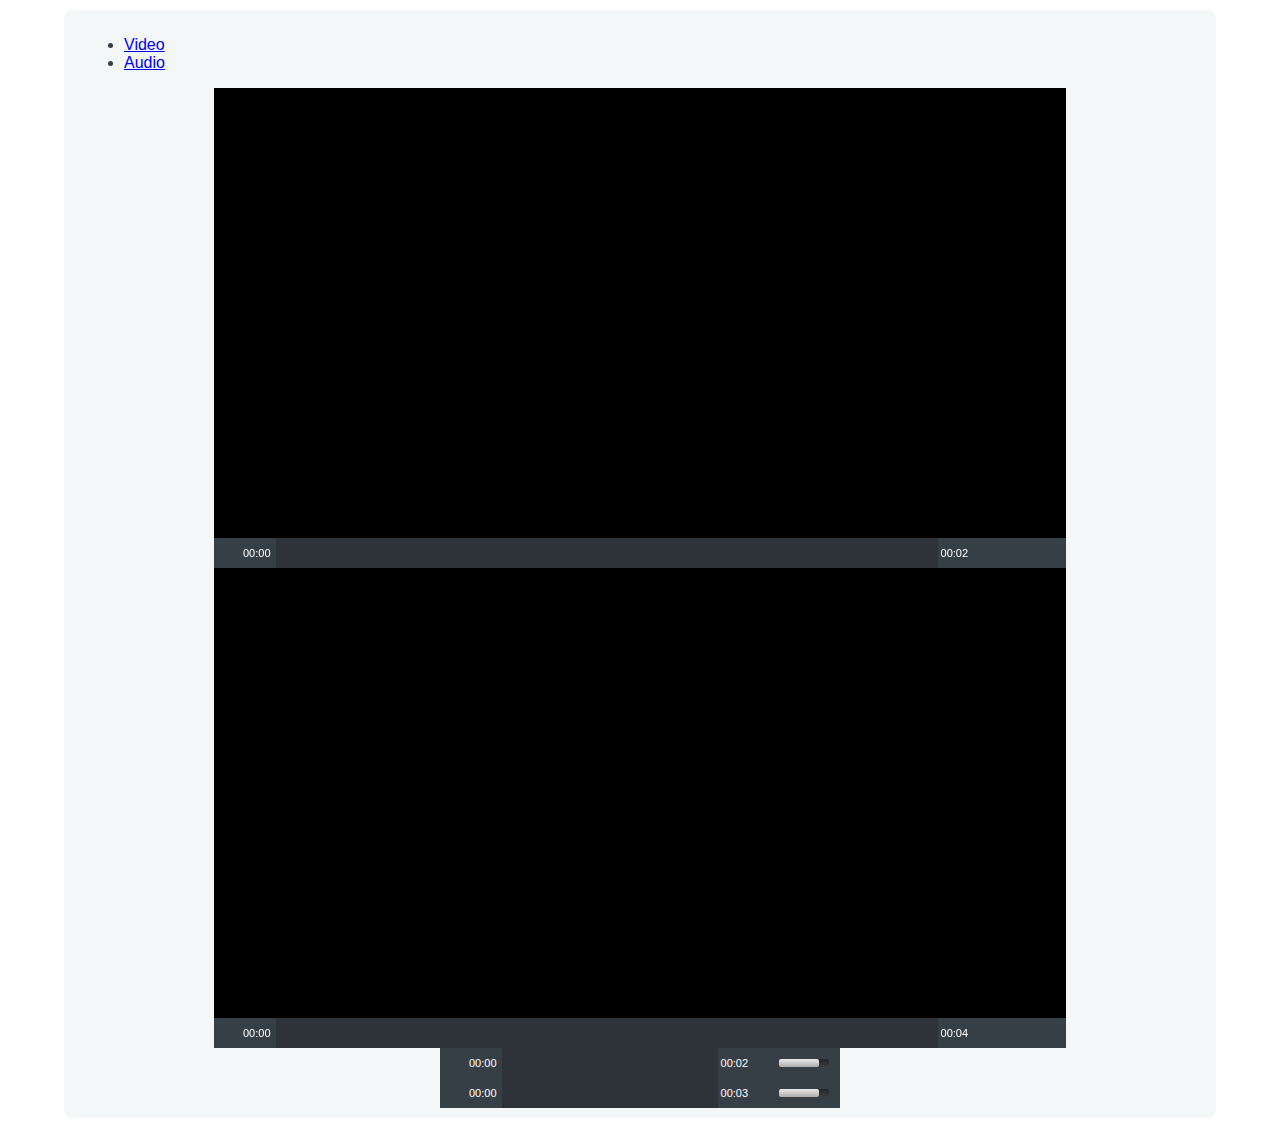
==== commit 0cb2c5d0: "Merge remote-tracking branch 'origin/gh-branches' into gh-branches" ====
--- a/index.html
+++ b/index.html
@@ -11,37 +11,37 @@
 
     <link rel="stylesheet" href="js/mediaelementplayer.min.css" />
     <link rel="stylesheet" href="css/normalize.css">
-    <link rel="stylesheet" href="css/main.css">
+    <link rel="stylesheet" href="css/styles.css">
   </head>
   <body>
     
     <div class="wrapper">
       
-    <!--   <nav>
+      <nav>
         <ul>
           <li><a href="#" id="video-filter">Video</a></li>
           <li><a href="#" id="audio-filter">Audio</a></li>
         </ul>
-      </nav> -->
+      </nav>
 
       <!-- Video -->
-      <video class="mejs-scott" width="850" height="600" controls>
-        <source src="https://dl-web.dropbox.com/get/_cdn/Two-Dancing-Dogs.mp4?_subject_uid=288210045&w=AAAAOyIZ1QRrisC6OBDYHf8P541uAO-bwmNc7_obeLbQcA" type="video/mp4">
+      <video class="mejs-colin" width="852" height="480" controls>
+        <source src="media/1.mp4" type="video/mp4">
         <track label="English" kind="subtitles" srclang="en" src="captions.vtt" default>
       </video>
 
-      <!-- <video class="mejs-scott" width="852" height="480" controls>
+      <video class="mejs-colin" width="852" height="480" controls>
         <source src="media/2.mp4" type="video/mp4">
         <track label="English" kind="subtitles" srclang="en" src="captions.vtt" default>
-      </video> -->
+      </video>
       
       <!-- Audio -->
-    <!--   <audio class="mejs-scott" controls>
+      <audio class="mejs-colin" controls>
         <source src="media/1.mp3" type="audio/mp3">
       </audio>
-      <audio class="mejs-scott" controls>
+      <audio class="mejs-colin" controls>
         <source src="media/2.mp3" type="audio/mp3">
-      </audio> -->
+      </audio>
       
     </div>
     
--- a/css/styles.css
+++ b/css/styles.css
@@ -0,0 +1,166 @@
+/* YOUR CUSTOM SKIN */
+
+/*Global */
+*, *:before, *:after {
+  -moz-box-sizing: border-box;
+  -webkit-box-sizing: border-box;
+  box-sizing: border-box;
+}
+
+body {
+  color: #384047;
+}
+
+.wrapper {
+  max-width: 90%;
+  margin: 10px auto;
+  padding: 10px 20px;
+  background: #f4f7f8;
+  border-radius: 8px;
+}
+
+h1, h2 {
+  margin: 30px 0;
+  text-align: center;
+}
+
+
+/* Your Custom Skin */
+video, audio, .mejs-colin {
+  margin: 0 auto;
+  display: block;
+}
+
+.mejs-colin .mejs-controls {
+  background: rgba(56,64,71,0.98);
+  height: 30px;
+}
+
+.mejs-colin .mejs-controls .mejs-button button {
+  outline: none;
+}
+
+.mejs-colin .mejs-controls .mejs-captions-button {
+  margin: 0 7px;
+}
+
+.mejs-colin .mejs-controls .mejs-captions-selector {
+  background: rgba(56,64,71,0.98);
+  width: 100px;
+  right: auto;
+}
+
+.mejs-colin .mejs-controls .mejs-time-rail {
+  padding: 0;
+}
+
+.mejs-colin .mejs-controls .mejs-time-rail span {
+  height: 100%;
+  border-radius: 0px;
+}
+
+.mejs-colin .mejs-controls .mejs-time-rail .mejs-time-total,
+.mejs-colin .mejs-controls .mejs-time-rail .mejs-time-loaded,
+.mejs-colin .mejs-controls .mejs-time-rail .mejs-time-buffering,
+.mejs-colin .mejs-controls .mejs-time-rail .mejs-time-handle {
+  background: #2d3339;
+  margin: 0;
+}
+
+.mejs-colin .mejs-controls .mejs-time-rail .mejs-time-current {
+  background: #ff9900;
+}
+
+.mejs-container .mejs-controls .mejs-time-rail .mejs-time-total .mejs-time-float {
+  border: none;
+  background: none;
+  text-shadow: 0px 1px 2px rgba(0,0,0,0.8);
+  font-family: Helvetica, Arial;
+  font-size: 13px;
+  color: #FFF;
+}
+
+/* Animations on Show/Hide. Pick your own */
+/* http://daneden.github.io/animate.css/ */
+
+audio, video {
+  -webkit-animation: rubberBand .5s;
+  animation: rubberBand .5s;
+}
+
+
+@-webkit-keyframes rubberBand {
+  0% {
+    -webkit-transform: scale3d(1, 1, 1);
+    transform: scale3d(1, 1, 1);
+  }
+
+  30% {
+    -webkit-transform: scale3d(1.25, 0.75, 1);
+    transform: scale3d(1.25, 0.75, 1);
+  }
+
+  40% {
+    -webkit-transform: scale3d(0.75, 1.25, 1);
+    transform: scale3d(0.75, 1.25, 1);
+  }
+
+  50% {
+    -webkit-transform: scale3d(1.15, 0.85, 1);
+    transform: scale3d(1.15, 0.85, 1);
+  }
+
+  65% {
+    -webkit-transform: scale3d(.95, 1.05, 1);
+    transform: scale3d(.95, 1.05, 1);
+  }
+
+  75% {
+    -webkit-transform: scale3d(1.05, .95, 1);
+    transform: scale3d(1.05, .95, 1);
+  }
+
+  100% {
+    -webkit-transform: scale3d(1, 1, 1);
+    transform: scale3d(1, 1, 1);
+  }
+}
+
+@keyframes rubberBand {
+  0% {
+    -webkit-transform: scale3d(1, 1, 1);
+    transform: scale3d(1, 1, 1);
+  }
+
+  30% {
+    -webkit-transform: scale3d(1.25, 0.75, 1);
+    transform: scale3d(1.25, 0.75, 1);
+  }
+
+  40% {
+    -webkit-transform: scale3d(0.75, 1.25, 1);
+    transform: scale3d(0.75, 1.25, 1);
+  }
+
+  50% {
+    -webkit-transform: scale3d(1.15, 0.85, 1);
+    transform: scale3d(1.15, 0.85, 1);
+  }
+
+  65% {
+    -webkit-transform: scale3d(.95, 1.05, 1);
+    transform: scale3d(.95, 1.05, 1);
+  }
+
+  75% {
+    -webkit-transform: scale3d(1.05, .95, 1);
+    transform: scale3d(1.05, .95, 1);
+  }
+
+  100% {
+    -webkit-transform: scale3d(1, 1, 1);
+    transform: scale3d(1, 1, 1);
+  }
+}
+
+
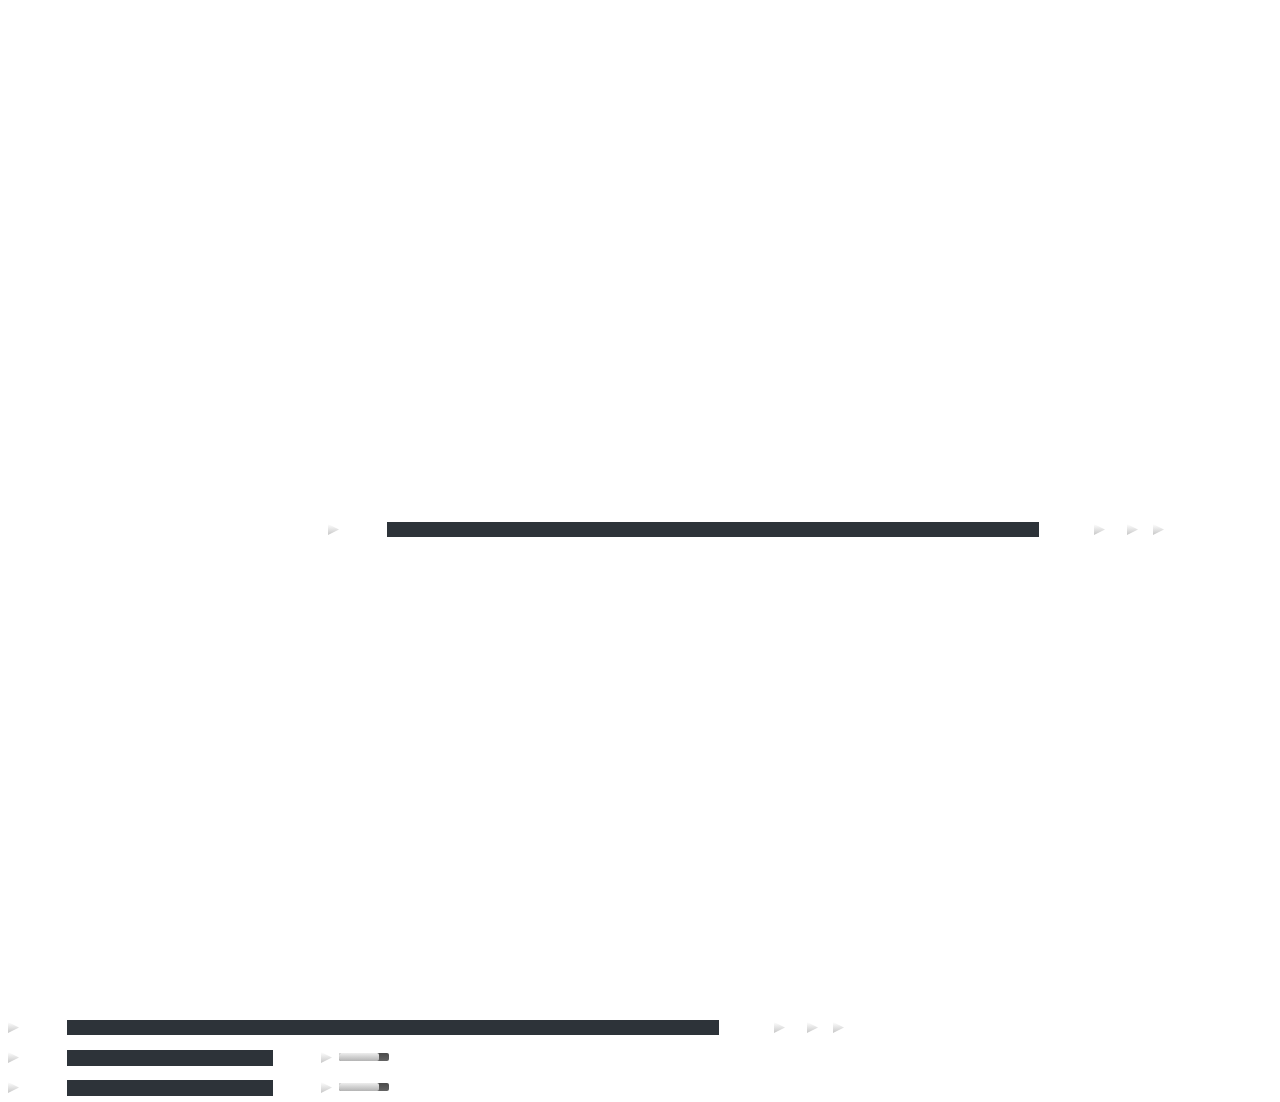
==== commit 61424016: "media controls" ====
--- a/index.html
+++ b/index.html
@@ -11,35 +11,41 @@
 
     <link rel="stylesheet" href="js/mediaelementplayer.min.css" />
     <link rel="stylesheet" href="css/normalize.css">
-    <link rel="stylesheet" href="css/styles.css">
+    <link rel="stylesheet" href="css/main.css">
   </head>
   <body>
     
     <div class="wrapper">
       
-      <nav>
+    <!--   <nav>
         <ul>
           <li><a href="#" id="video-filter">Video</a></li>
           <li><a href="#" id="audio-filter">Audio</a></li>
         </ul>
-      </nav>
+      </nav> -->
+
+
+ <video class="mejs-scott" width="852" height="480">
+        <source src="https://dl-web.dropbox.com/get/_cdn/Drawing%20a%203D%20Rattlesnake%20-%20Cool%20Anamorphic%20Trick%20Art%20Optical%20Illusion.mp4?_subject_uid=288210045&w=AADg95It06v6ZirEberK37GJyhYXAXK1rs0pDgPDt6c95A" type="video/mp4">
+        <track label="English" kind="subtitles" srclang="en" src="captions.vtt" default>
+      </video>
+</div> 
+
+<br>
 
       <!-- Video -->
-      <video class="mejs-colin" width="852" height="480" controls>
-        <source src="media/1.mp4" type="video/mp4">
-        <track label="English" kind="subtitles" srclang="en" src="captions.vtt" default>
-      </video>
+      
 
-      <video class="mejs-colin" width="852" height="480" controls>
-        <source src="media/2.mp4" type="video/mp4">
+      <video class="mejs-scott" width="852" height="480" controls>
+        <source src="https://dl-web.dropbox.com/get/_cdn/Drawing%20a%20Hole%2C%20Anamorphic%20Illusion%2C%20Trompe-l%27oeil.mp4?_subject_uid=288210045&w=AAAupemGfZK5f4n7HqkS-RvO7i47ciD7vtKpxIhIBSlN3A" type="video/mp4">
         <track label="English" kind="subtitles" srclang="en" src="captions.vtt" default>
       </video>
       
       <!-- Audio -->
-      <audio class="mejs-colin" controls>
+      <audio class="mejs-scott" controls>
         <source src="media/1.mp3" type="audio/mp3">
       </audio>
-      <audio class="mejs-colin" controls>
+      <audio class="mejs-scott" controls>
         <source src="media/2.mp3" type="audio/mp3">
       </audio>
       
--- a/css/main.css
+++ b/css/main.css
@@ -0,0 +1,205 @@
+/*Global*/
+/* line 2, ../scss/main.scss */
+*, *:before, *:after {
+  -moz-box-sizing: border-box;
+  -webkit-box-sizing: border-box;
+  box-sizing: border-box;
+}
+
+/* line 8, ../scss/main.scss */
+html {
+  background: white no-repeat center center fixed;
+}
+
+/* line 14, ../scss/main.scss */
+video {
+  border-radius: 10px;
+}
+
+/* line 24, ../scss/main.scss */
+.wrapper {
+  width: 50%;
+  margin: 0 auto;
+  margin-top: 5%;
+}
+
+/* line 39, ../scss/main.scss */
+.mejs-scott .mejs-controls {
+  background: white;
+  height: 30px;
+}
+/* line 46, ../scss/main.scss */
+.mejs-scott .mejs-controls .mejs-time-rail span {
+  height: 100%;
+  border-radius: 0px;
+}
+/* line 53, ../scss/main.scss */
+.mejs-scott .mejs-controls .mejs-time-rail {
+  padding: 0;
+}
+/* line 57, ../scss/main.scss */
+.mejs-scott .mejs-controls .mejs-time-rail .mejs-time-total, .mejs-scott .mejs-controls .mejs-time-rail .mejs-time-loaded, .mejs-scott .mejs-controls .mejs-time-rail .mejs-time-buffering, .mejs-scott .mejs-controls .mejs-time-rail .mejs-time-handle {
+  background: #2d3339;
+  margin-top: 8px;
+  height: 50%;
+  border-radius: 0;
+}
+/* line 67, ../scss/main.scss */
+.mejs-scott .mejs-controls .mejs-time-rail .mejs-time-current {
+  background: #ff9900;
+}
+/* line 74, ../scss/main.scss */
+.mejs-scott .mejs-controls .mejs-captions-selector {
+  background: rgba(56, 64, 71, 0.98);
+  width: 100px;
+  right: auto;
+}
+/* line 82, ../scss/main.scss */
+.mejs-scott .mejs-controls .mejs-captions-button {
+  margin: 0 7px;
+}
+/* line 89, ../scss/main.scss */
+.mejs-scott .mejs-controls .mejs-button button {
+  outline: none;
+  display: block;
+  font-size: 0;
+  line-height: 0;
+  text-decoration: none;
+  margin: 7px 5px;
+  padding: 0;
+  position: absolute;
+  height: 16px;
+  width: 16px;
+  border: 0;
+  background: transparent url(../mejs/controls.svg) no-repeat;
+}
+/* line 107, ../scss/main.scss */
+.mejs-scott .mejs-controls .mejs-button .mejs-volume-button button {
+  background: transparent url(../img/Volume-icon.png);
+}
+/* line 120, ../scss/main.scss */
+.mejs-scott .mejs-overlay-button {
+  position: absolute;
+  top: 50%;
+  left: 50%;
+  width: 100px;
+  height: 100px;
+  margin: -50px 0 0 -50px;
+  background: url(../mejs/bigplay.svg) no-repeat;
+}
+/* line 130, ../scss/main.scss */
+.mejs-scott .mejs-container .mejs-controls .mejs-time-rail .mejs-time-total .mejs-time-float {
+  border: none;
+  background: none;
+  text-shadow: 0px 1px 2px rgba(0, 0, 0, 0.8);
+  font-family: Helvetica, Arial;
+  font-size: 13px;
+  color: #FFF;
+}
+
+/* line 142, ../scss/main.scss */
+.mejs-container {
+  position: relative;
+  background: none;
+  font-family: Helvetica,Arial;
+  text-align: left;
+  vertical-align: top;
+  text-indent: 0;
+  background-size: cover;
+}
+
+/* Animations on Show/Hide. Pick your own */
+/* http://daneden.github.io/animate.css/ */
+/* line 157, ../scss/main.scss */
+audio, video {
+  -webkit-animation: rubberBand .5s;
+  animation: rubberBand .5s;
+}
+
+@-webkit-keyframes rubberBand {
+  /* line 164, ../scss/main.scss */
+  0% {
+    -webkit-transform: scale3d(1, 1, 1);
+    transform: scale3d(1, 1, 1);
+  }
+
+  /* line 169, ../scss/main.scss */
+  30% {
+    -webkit-transform: scale3d(1.25, 0.75, 1);
+    transform: scale3d(1.25, 0.75, 1);
+  }
+
+  /* line 174, ../scss/main.scss */
+  40% {
+    -webkit-transform: scale3d(0.75, 1.25, 1);
+    transform: scale3d(0.75, 1.25, 1);
+  }
+
+  /* line 179, ../scss/main.scss */
+  50% {
+    -webkit-transform: scale3d(1.15, 0.85, 1);
+    transform: scale3d(1.15, 0.85, 1);
+  }
+
+  /* line 184, ../scss/main.scss */
+  65% {
+    -webkit-transform: scale3d(0.95, 1.05, 1);
+    transform: scale3d(0.95, 1.05, 1);
+  }
+
+  /* line 189, ../scss/main.scss */
+  75% {
+    -webkit-transform: scale3d(1.05, 0.95, 1);
+    transform: scale3d(1.05, 0.95, 1);
+  }
+
+  /* line 194, ../scss/main.scss */
+  100% {
+    -webkit-transform: scale3d(1, 1, 1);
+    transform: scale3d(1, 1, 1);
+  }
+}
+
+@keyframes rubberBand {
+  /* line 201, ../scss/main.scss */
+  0% {
+    -webkit-transform: scale3d(1, 1, 1);
+    transform: scale3d(1, 1, 1);
+  }
+
+  /* line 206, ../scss/main.scss */
+  30% {
+    -webkit-transform: scale3d(1.25, 0.75, 1);
+    transform: scale3d(1.25, 0.75, 1);
+  }
+
+  /* line 211, ../scss/main.scss */
+  40% {
+    -webkit-transform: scale3d(0.75, 1.25, 1);
+    transform: scale3d(0.75, 1.25, 1);
+  }
+
+  /* line 216, ../scss/main.scss */
+  50% {
+    -webkit-transform: scale3d(1.15, 0.85, 1);
+    transform: scale3d(1.15, 0.85, 1);
+  }
+
+  /* line 221, ../scss/main.scss */
+  65% {
+    -webkit-transform: scale3d(0.95, 1.05, 1);
+    transform: scale3d(0.95, 1.05, 1);
+  }
+
+  /* line 226, ../scss/main.scss */
+  75% {
+    -webkit-transform: scale3d(1.05, 0.95, 1);
+    transform: scale3d(1.05, 0.95, 1);
+  }
+
+  /* line 231, ../scss/main.scss */
+  100% {
+    -webkit-transform: scale3d(1, 1, 1);
+    transform: scale3d(1, 1, 1);
+  }
+}
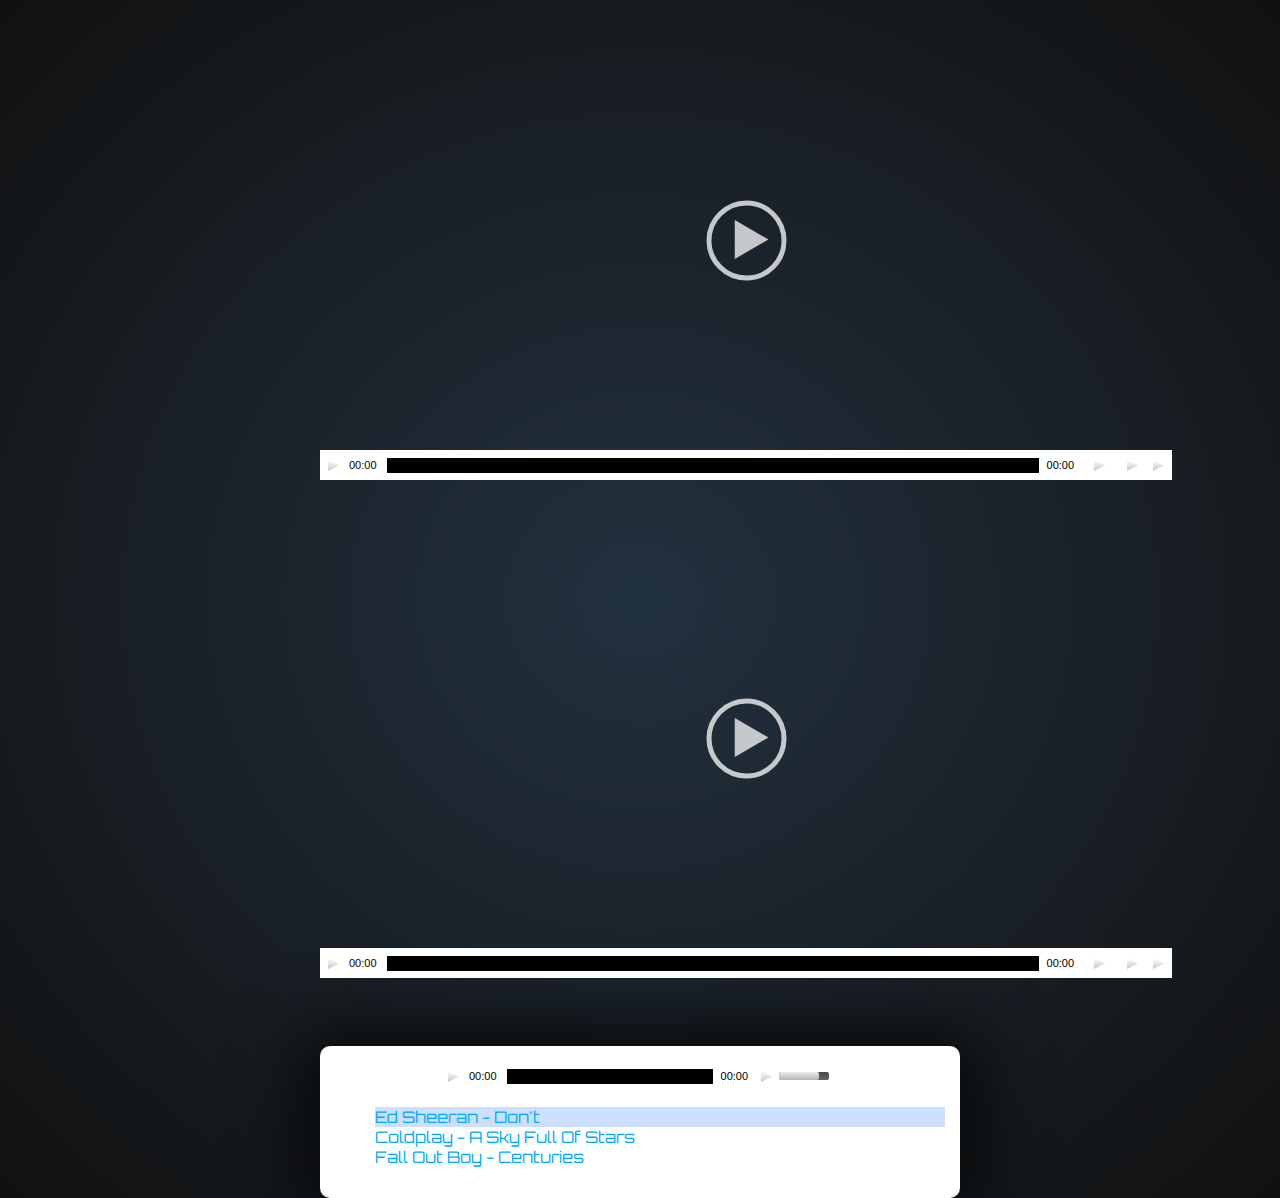
==== commit 59178013: "audio div" ====
--- a/index.html
+++ b/index.html
@@ -8,15 +8,21 @@
     <script src="js/jquery.js"></script>
     <script src="js/mediaelement-and-player.min.js"></script>
 
+   <link href='http://fonts.googleapis.com/css?family=Orbitron:700' rel='stylesheet' type='text/css'>
+
 
     <link rel="stylesheet" href="js/mediaelementplayer.min.css" />
     <link rel="stylesheet" href="css/normalize.css">
     <link rel="stylesheet" href="css/main.css">
   </head>
   <body>
+
+
     
     <div class="wrapper">
-      
+
+
+
     <!--   <nav>
         <ul>
           <li><a href="#" id="video-filter">Video</a></li>
@@ -29,7 +35,7 @@
         <source src="https://dl-web.dropbox.com/get/_cdn/Drawing%20a%203D%20Rattlesnake%20-%20Cool%20Anamorphic%20Trick%20Art%20Optical%20Illusion.mp4?_subject_uid=288210045&w=AADg95It06v6ZirEberK37GJyhYXAXK1rs0pDgPDt6c95A" type="video/mp4">
         <track label="English" kind="subtitles" srclang="en" src="captions.vtt" default>
       </video>
-</div> 
+
 
 <br>
 
@@ -40,18 +46,34 @@
         <source src="https://dl-web.dropbox.com/get/_cdn/Drawing%20a%20Hole%2C%20Anamorphic%20Illusion%2C%20Trompe-l%27oeil.mp4?_subject_uid=288210045&w=AAAupemGfZK5f4n7HqkS-RvO7i47ciD7vtKpxIhIBSlN3A" type="video/mp4">
         <track label="English" kind="subtitles" srclang="en" src="captions.vtt" default>
       </video>
+
+      <br>
       
       <!-- Audio -->
-      <audio class="mejs-scott" controls>
-        <source src="media/1.mp3" type="audio/mp3">
+      <div id="wrapper">
+<audio id="mejs" class="mejs-scott" src="../media/audio-01.mp3" type="audio/mp3" controls="controls"></audio>
+<ul class="mejs-list">
+        <li  class="current"  data-url="https://dl-web.dropbox.com/get/_cdn/ed-sheeran-don-t.mp3?_subject_uid=288210045&w=AAAKas6FvdPidVA-fZ7SauADLkoToOYa_UqPlw6uf8jyCg">Ed Sheeran - Don't</li>
+    <li data-url="https://dl-web.dropbox.com/get/_cdn/coldplay-a-sky-full-of-stars.mp3?_subject_uid=288210045&w=AADL0MSbFKSITTn6CNjDMBWovmj8f3YLQYbyMl6vbtNX4Q">Coldplay - A Sky Full Of Stars</li>
+
+      <li data-url="https://dl-web.dropbox.com/get/_cdn/fall-out-boy-centuries.mp3?_subject_uid=288210045&w=AADfPhVnqjwv5bD4DdODNk7v1Y5NxeTmY3bDwor3uhnxPw">Fall Out Boy - Centuries</li>
+   
+</ul>
+</div>
+
+
+
+<!--      <audio class="mejs-scott" controls>
+        <source src="../media/audio-01.mp3" type="audio/mp3">
       </audio>
+      <br>
       <audio class="mejs-scott" controls>
         <source src="media/2.mp3" type="audio/mp3">
       </audio>
       
-    </div>
+    </div> -->
     
-
+        <script src="mediaelement-and-player.min.js"></script>
         <script src="js/scripts.js"></script>
   </body>
 </html>
--- a/css/main.css
+++ b/css/main.css
@@ -11,54 +11,64 @@
   background: white no-repeat center center fixed;
 }
 
-/* line 14, ../scss/main.scss */
+/* line 15, ../scss/main.scss */
+body {
+  background: url(http://i.stack.imgur.com/PEnJm.png), radial-gradient(#22313f, #111111);
+  background-blend-mode: multiply;
+}
+
+/* line 22, ../scss/main.scss */
 video {
   border-radius: 10px;
 }
 
-/* line 24, ../scss/main.scss */
+/* line 32, ../scss/main.scss */
 .wrapper {
   width: 50%;
   margin: 0 auto;
-  margin-top: 5%;
-}
-
-/* line 39, ../scss/main.scss */
+}
+
+/* line 47, ../scss/main.scss */
 .mejs-scott .mejs-controls {
   background: white;
   height: 30px;
 }
-/* line 46, ../scss/main.scss */
+/* line 54, ../scss/main.scss */
 .mejs-scott .mejs-controls .mejs-time-rail span {
   height: 100%;
   border-radius: 0px;
 }
-/* line 53, ../scss/main.scss */
+/* line 61, ../scss/main.scss */
 .mejs-scott .mejs-controls .mejs-time-rail {
   padding: 0;
 }
-/* line 57, ../scss/main.scss */
-.mejs-scott .mejs-controls .mejs-time-rail .mejs-time-total, .mejs-scott .mejs-controls .mejs-time-rail .mejs-time-loaded, .mejs-scott .mejs-controls .mejs-time-rail .mejs-time-buffering, .mejs-scott .mejs-controls .mejs-time-rail .mejs-time-handle {
-  background: #2d3339;
+/* line 65, ../scss/main.scss */
+.mejs-scott .mejs-controls .mejs-time-rail .mejs-time-total, .mejs-scott .mejs-controls .mejs-time-rail .mejs-time-buffering, .mejs-scott .mejs-controls .mejs-time-rail .mejs-time-handle {
+  background: black;
   margin-top: 8px;
   height: 50%;
   border-radius: 0;
 }
-/* line 67, ../scss/main.scss */
+/* line 74, ../scss/main.scss */
+.mejs-scott .mejs-controls .mejs-time-rail .mejs-time-loaded {
+  background: #2f2f2f;
+}
+/* line 79, ../scss/main.scss */
 .mejs-scott .mejs-controls .mejs-time-rail .mejs-time-current {
-  background: #ff9900;
-}
-/* line 74, ../scss/main.scss */
+  background: #00a8ff;
+  color: black;
+}
+/* line 87, ../scss/main.scss */
 .mejs-scott .mejs-controls .mejs-captions-selector {
   background: rgba(56, 64, 71, 0.98);
   width: 100px;
   right: auto;
 }
-/* line 82, ../scss/main.scss */
+/* line 95, ../scss/main.scss */
 .mejs-scott .mejs-controls .mejs-captions-button {
   margin: 0 7px;
 }
-/* line 89, ../scss/main.scss */
+/* line 102, ../scss/main.scss */
 .mejs-scott .mejs-controls .mejs-button button {
   outline: none;
   display: block;
@@ -73,11 +83,11 @@
   border: 0;
   background: transparent url(../mejs/controls.svg) no-repeat;
 }
-/* line 107, ../scss/main.scss */
+/* line 120, ../scss/main.scss */
 .mejs-scott .mejs-controls .mejs-button .mejs-volume-button button {
   background: transparent url(../img/Volume-icon.png);
 }
-/* line 120, ../scss/main.scss */
+/* line 133, ../scss/main.scss */
 .mejs-scott .mejs-overlay-button {
   position: absolute;
   top: 50%;
@@ -87,17 +97,17 @@
   margin: -50px 0 0 -50px;
   background: url(../mejs/bigplay.svg) no-repeat;
 }
-/* line 130, ../scss/main.scss */
+/* line 143, ../scss/main.scss */
 .mejs-scott .mejs-container .mejs-controls .mejs-time-rail .mejs-time-total .mejs-time-float {
   border: none;
   background: none;
   text-shadow: 0px 1px 2px rgba(0, 0, 0, 0.8);
   font-family: Helvetica, Arial;
   font-size: 13px;
-  color: #FFF;
-}
-
-/* line 142, ../scss/main.scss */
+  color: black;
+}
+
+/* line 155, ../scss/main.scss */
 .mejs-container {
   position: relative;
   background: none;
@@ -107,53 +117,63 @@
   text-indent: 0;
   background-size: cover;
 }
+/* line 166, ../scss/main.scss */
+.mejs-container .mejs-controls .mejs-time span {
+  color: black;
+  font-size: 11px;
+  line-height: 12px;
+  display: block;
+  float: left;
+  margin: 1px 2px 0 0;
+  width: auto;
+}
 
 /* Animations on Show/Hide. Pick your own */
 /* http://daneden.github.io/animate.css/ */
-/* line 157, ../scss/main.scss */
+/* line 186, ../scss/main.scss */
 audio, video {
   -webkit-animation: rubberBand .5s;
   animation: rubberBand .5s;
 }
 
 @-webkit-keyframes rubberBand {
-  /* line 164, ../scss/main.scss */
+  /* line 193, ../scss/main.scss */
   0% {
     -webkit-transform: scale3d(1, 1, 1);
     transform: scale3d(1, 1, 1);
   }
 
-  /* line 169, ../scss/main.scss */
+  /* line 198, ../scss/main.scss */
   30% {
     -webkit-transform: scale3d(1.25, 0.75, 1);
     transform: scale3d(1.25, 0.75, 1);
   }
 
-  /* line 174, ../scss/main.scss */
+  /* line 203, ../scss/main.scss */
   40% {
     -webkit-transform: scale3d(0.75, 1.25, 1);
     transform: scale3d(0.75, 1.25, 1);
   }
 
-  /* line 179, ../scss/main.scss */
+  /* line 208, ../scss/main.scss */
   50% {
     -webkit-transform: scale3d(1.15, 0.85, 1);
     transform: scale3d(1.15, 0.85, 1);
   }
 
-  /* line 184, ../scss/main.scss */
+  /* line 213, ../scss/main.scss */
   65% {
     -webkit-transform: scale3d(0.95, 1.05, 1);
     transform: scale3d(0.95, 1.05, 1);
   }
 
-  /* line 189, ../scss/main.scss */
+  /* line 218, ../scss/main.scss */
   75% {
     -webkit-transform: scale3d(1.05, 0.95, 1);
     transform: scale3d(1.05, 0.95, 1);
   }
 
-  /* line 194, ../scss/main.scss */
+  /* line 223, ../scss/main.scss */
   100% {
     -webkit-transform: scale3d(1, 1, 1);
     transform: scale3d(1, 1, 1);
@@ -161,45 +181,87 @@
 }
 
 @keyframes rubberBand {
-  /* line 201, ../scss/main.scss */
+  /* line 230, ../scss/main.scss */
   0% {
     -webkit-transform: scale3d(1, 1, 1);
     transform: scale3d(1, 1, 1);
   }
 
-  /* line 206, ../scss/main.scss */
+  /* line 235, ../scss/main.scss */
   30% {
     -webkit-transform: scale3d(1.25, 0.75, 1);
     transform: scale3d(1.25, 0.75, 1);
   }
 
-  /* line 211, ../scss/main.scss */
+  /* line 240, ../scss/main.scss */
   40% {
     -webkit-transform: scale3d(0.75, 1.25, 1);
     transform: scale3d(0.75, 1.25, 1);
   }
 
-  /* line 216, ../scss/main.scss */
+  /* line 245, ../scss/main.scss */
   50% {
     -webkit-transform: scale3d(1.15, 0.85, 1);
     transform: scale3d(1.15, 0.85, 1);
   }
 
-  /* line 221, ../scss/main.scss */
+  /* line 250, ../scss/main.scss */
   65% {
     -webkit-transform: scale3d(0.95, 1.05, 1);
     transform: scale3d(0.95, 1.05, 1);
   }
 
-  /* line 226, ../scss/main.scss */
+  /* line 255, ../scss/main.scss */
   75% {
     -webkit-transform: scale3d(1.05, 0.95, 1);
     transform: scale3d(1.05, 0.95, 1);
   }
 
-  /* line 231, ../scss/main.scss */
+  /* line 260, ../scss/main.scss */
   100% {
     -webkit-transform: scale3d(1, 1, 1);
     transform: scale3d(1, 1, 1);
   }
 }
+
+/* line 266, ../scss/main.scss */
+body {
+  font-family: verdana, arial;
+}
+
+/* line 269, ../scss/main.scss */
+.mejs-list li:hover {
+  background: #ffa;
+  cursor: pointer;
+}
+
+/* line 273, ../scss/main.scss */
+.mejs-list li.current {
+  background: #cddfff;
+}
+
+/* line 276, ../scss/main.scss */
+.mejs-container {
+  margin-left: auto;
+  margin-right: auto;
+}
+
+/* line 281, ../scss/main.scss */
+#wrapper {
+  width: 100%;
+  margin-left: auto;
+  margin-right: auto;
+  margin-top: 50px;
+  padding: 15px;
+  background: white;
+  border-radius: 10px;
+  font-family: 'Orbitron', sans-serif;
+  color: #00a8ff;
+  -webkit-box-shadow: 0px 1px 71px 15px rgba(0, 0, 0, 0.75);
+  -moz-box-shadow: 0px 1px 71px 15px rgba(0, 0, 0, 0.75);
+}
+
+/* line 298, ../scss/main.scss */
+ul {
+  list-style-type: none;
+}
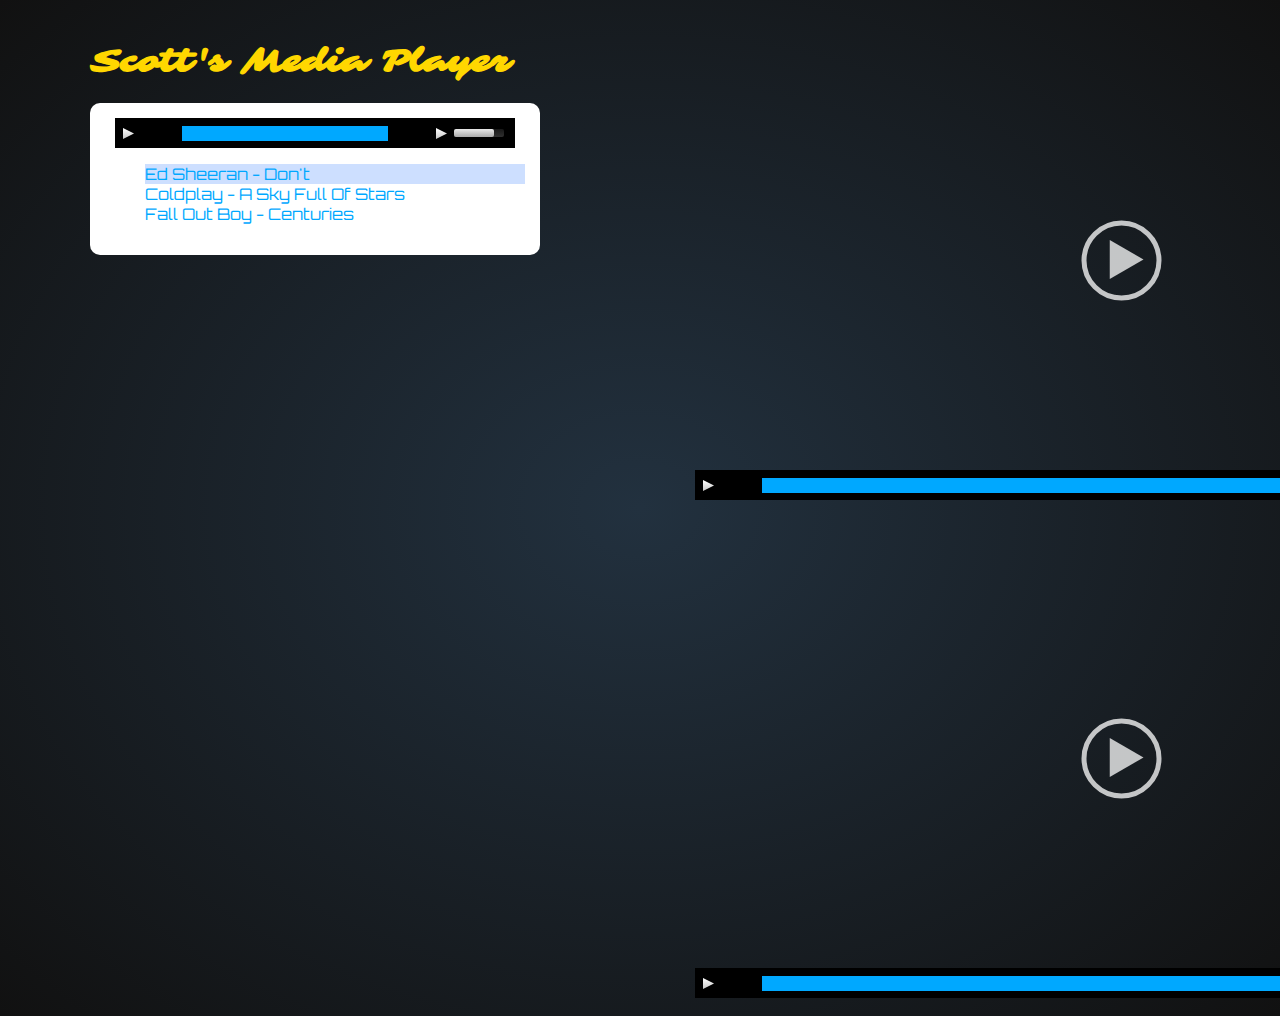
==== commit fc2c6284: "layout changes" ====
--- a/index.html
+++ b/index.html
@@ -9,6 +9,7 @@
     <script src="js/mediaelement-and-player.min.js"></script>
 
    <link href='http://fonts.googleapis.com/css?family=Orbitron:700' rel='stylesheet' type='text/css'>
+   <link href='http://fonts.googleapis.com/css?family=Sarina' rel='stylesheet' type='text/css'>
 
 
     <link rel="stylesheet" href="js/mediaelementplayer.min.css" />
@@ -17,39 +18,13 @@
   </head>
   <body>
 
+<div id="container">
+  
+        <div id="content">
+       
+       <h1>Scott's Media Player</h1>
 
-    
-    <div class="wrapper">
-
-
-
-    <!--   <nav>
-        <ul>
-          <li><a href="#" id="video-filter">Video</a></li>
-          <li><a href="#" id="audio-filter">Audio</a></li>
-        </ul>
-      </nav> -->
-
-
- <video class="mejs-scott" width="852" height="480">
-        <source src="https://dl-web.dropbox.com/get/_cdn/Drawing%20a%203D%20Rattlesnake%20-%20Cool%20Anamorphic%20Trick%20Art%20Optical%20Illusion.mp4?_subject_uid=288210045&w=AADg95It06v6ZirEberK37GJyhYXAXK1rs0pDgPDt6c95A" type="video/mp4">
-        <track label="English" kind="subtitles" srclang="en" src="captions.vtt" default>
-      </video>
-
-
-<br>
-
-      <!-- Video -->
-      
-
-      <video class="mejs-scott" width="852" height="480" controls>
-        <source src="https://dl-web.dropbox.com/get/_cdn/Drawing%20a%20Hole%2C%20Anamorphic%20Illusion%2C%20Trompe-l%27oeil.mp4?_subject_uid=288210045&w=AAAupemGfZK5f4n7HqkS-RvO7i47ciD7vtKpxIhIBSlN3A" type="video/mp4">
-        <track label="English" kind="subtitles" srclang="en" src="captions.vtt" default>
-      </video>
-
-      <br>
-      
-      <!-- Audio -->
+   <!-- Audio -->
       <div id="wrapper">
 <audio id="mejs" class="mejs-scott" src="../media/audio-01.mp3" type="audio/mp3" controls="controls"></audio>
 <ul class="mejs-list">
@@ -61,8 +36,42 @@
 </ul>
 </div>
 
+<br>
+
+    </div>
+    
+    <div id="sidebar">
+        
+    
+    
+    <div class="wrapper">
+
+      <!-- Video -->
+ <video class="mejs-scott" width="852" height="480" controls="controls">
+        <source src="https://dl-web.dropbox.com/get/_cdn/Drawing%20a%203D%20Rattlesnake%20-%20Cool%20Anamorphic%20Trick%20Art%20Optical%20Illusion.mp4?_subject_uid=288210045&w=AADg95It06v6ZirEberK37GJyhYXAXK1rs0pDgPDt6c95A" type="video/mp4">
+        <track label="English" kind="subtitles" srclang="en" src="captions.vtt" default>
+      </video>
 
 
+<br>
+
+
+      
+
+      <video class="mejs-scott" width="852" height="480" controls="controls">
+        <source src="https://dl-web.dropbox.com/get/_cdn/Drawing%20a%20Hole%2C%20Anamorphic%20Illusion%2C%20Trompe-l%27oeil.mp4?_subject_uid=288210045&w=AAAupemGfZK5f4n7HqkS-RvO7i47ciD7vtKpxIhIBSlN3A" type="video/mp4">
+        <track label="English" kind="subtitles" srclang="en" src="captions.vtt" default>
+      </video>
+
+      <br>
+</div>
+    
+    <div id="footer">
+        
+    </div>
+</div>
+
+</div>
 <!--      <audio class="mejs-scott" controls>
         <source src="../media/audio-01.mp3" type="audio/mp3">
       </audio>
--- a/css/main.css
+++ b/css/main.css
@@ -8,67 +8,74 @@
 
 /* line 8, ../scss/main.scss */
 html {
-  background: white no-repeat center center fixed;
+  background: url(http://i.stack.imgur.com/PEnJm.png), radial-gradient(#22313f, #111111);
+  background-blend-mode: multiply;
 }
 
 /* line 15, ../scss/main.scss */
 body {
-  background: url(http://i.stack.imgur.com/PEnJm.png), radial-gradient(#22313f, #111111);
-  background-blend-mode: multiply;
-}
-
-/* line 22, ../scss/main.scss */
+  background: white no-repeat center center fixed;
+}
+
+/* line 19, ../scss/main.scss */
 video {
+  width: 100%;
   border-radius: 10px;
 }
 
-/* line 32, ../scss/main.scss */
+/* line 30, ../scss/main.scss */
+h1 {
+  color: gold;
+  font-family: 'Sarina', cursive;
+}
+
+/* line 36, ../scss/main.scss */
 .wrapper {
   width: 50%;
   margin: 0 auto;
 }
 
-/* line 47, ../scss/main.scss */
+/* line 51, ../scss/main.scss */
 .mejs-scott .mejs-controls {
-  background: white;
+  background: black;
   height: 30px;
 }
-/* line 54, ../scss/main.scss */
+/* line 58, ../scss/main.scss */
 .mejs-scott .mejs-controls .mejs-time-rail span {
   height: 100%;
   border-radius: 0px;
 }
-/* line 61, ../scss/main.scss */
+/* line 65, ../scss/main.scss */
 .mejs-scott .mejs-controls .mejs-time-rail {
   padding: 0;
 }
-/* line 65, ../scss/main.scss */
+/* line 69, ../scss/main.scss */
 .mejs-scott .mejs-controls .mejs-time-rail .mejs-time-total, .mejs-scott .mejs-controls .mejs-time-rail .mejs-time-buffering, .mejs-scott .mejs-controls .mejs-time-rail .mejs-time-handle {
-  background: black;
+  background: #00a8ff;
   margin-top: 8px;
   height: 50%;
   border-radius: 0;
 }
-/* line 74, ../scss/main.scss */
+/* line 78, ../scss/main.scss */
 .mejs-scott .mejs-controls .mejs-time-rail .mejs-time-loaded {
   background: #2f2f2f;
 }
-/* line 79, ../scss/main.scss */
+/* line 83, ../scss/main.scss */
 .mejs-scott .mejs-controls .mejs-time-rail .mejs-time-current {
-  background: #00a8ff;
+  background: gold;
   color: black;
 }
-/* line 87, ../scss/main.scss */
+/* line 91, ../scss/main.scss */
 .mejs-scott .mejs-controls .mejs-captions-selector {
   background: rgba(56, 64, 71, 0.98);
   width: 100px;
   right: auto;
 }
-/* line 95, ../scss/main.scss */
+/* line 99, ../scss/main.scss */
 .mejs-scott .mejs-controls .mejs-captions-button {
   margin: 0 7px;
 }
-/* line 102, ../scss/main.scss */
+/* line 106, ../scss/main.scss */
 .mejs-scott .mejs-controls .mejs-button button {
   outline: none;
   display: block;
@@ -83,11 +90,11 @@
   border: 0;
   background: transparent url(../mejs/controls.svg) no-repeat;
 }
-/* line 120, ../scss/main.scss */
+/* line 124, ../scss/main.scss */
 .mejs-scott .mejs-controls .mejs-button .mejs-volume-button button {
   background: transparent url(../img/Volume-icon.png);
 }
-/* line 133, ../scss/main.scss */
+/* line 137, ../scss/main.scss */
 .mejs-scott .mejs-overlay-button {
   position: absolute;
   top: 50%;
@@ -97,7 +104,7 @@
   margin: -50px 0 0 -50px;
   background: url(../mejs/bigplay.svg) no-repeat;
 }
-/* line 143, ../scss/main.scss */
+/* line 147, ../scss/main.scss */
 .mejs-scott .mejs-container .mejs-controls .mejs-time-rail .mejs-time-total .mejs-time-float {
   border: none;
   background: none;
@@ -107,7 +114,7 @@
   color: black;
 }
 
-/* line 155, ../scss/main.scss */
+/* line 159, ../scss/main.scss */
 .mejs-container {
   position: relative;
   background: none;
@@ -117,7 +124,7 @@
   text-indent: 0;
   background-size: cover;
 }
-/* line 166, ../scss/main.scss */
+/* line 170, ../scss/main.scss */
 .mejs-container .mejs-controls .mejs-time span {
   color: black;
   font-size: 11px;
@@ -130,50 +137,50 @@
 
 /* Animations on Show/Hide. Pick your own */
 /* http://daneden.github.io/animate.css/ */
-/* line 186, ../scss/main.scss */
+/* line 190, ../scss/main.scss */
 audio, video {
   -webkit-animation: rubberBand .5s;
   animation: rubberBand .5s;
 }
 
 @-webkit-keyframes rubberBand {
-  /* line 193, ../scss/main.scss */
+  /* line 197, ../scss/main.scss */
   0% {
     -webkit-transform: scale3d(1, 1, 1);
     transform: scale3d(1, 1, 1);
   }
 
-  /* line 198, ../scss/main.scss */
+  /* line 202, ../scss/main.scss */
   30% {
     -webkit-transform: scale3d(1.25, 0.75, 1);
     transform: scale3d(1.25, 0.75, 1);
   }
 
-  /* line 203, ../scss/main.scss */
+  /* line 207, ../scss/main.scss */
   40% {
     -webkit-transform: scale3d(0.75, 1.25, 1);
     transform: scale3d(0.75, 1.25, 1);
   }
 
-  /* line 208, ../scss/main.scss */
+  /* line 212, ../scss/main.scss */
   50% {
     -webkit-transform: scale3d(1.15, 0.85, 1);
     transform: scale3d(1.15, 0.85, 1);
   }
 
-  /* line 213, ../scss/main.scss */
+  /* line 217, ../scss/main.scss */
   65% {
     -webkit-transform: scale3d(0.95, 1.05, 1);
     transform: scale3d(0.95, 1.05, 1);
   }
 
-  /* line 218, ../scss/main.scss */
+  /* line 222, ../scss/main.scss */
   75% {
     -webkit-transform: scale3d(1.05, 0.95, 1);
     transform: scale3d(1.05, 0.95, 1);
   }
 
-  /* line 223, ../scss/main.scss */
+  /* line 227, ../scss/main.scss */
   100% {
     -webkit-transform: scale3d(1, 1, 1);
     transform: scale3d(1, 1, 1);
@@ -181,87 +188,102 @@
 }
 
 @keyframes rubberBand {
-  /* line 230, ../scss/main.scss */
+  /* line 234, ../scss/main.scss */
   0% {
     -webkit-transform: scale3d(1, 1, 1);
     transform: scale3d(1, 1, 1);
   }
 
-  /* line 235, ../scss/main.scss */
+  /* line 239, ../scss/main.scss */
   30% {
     -webkit-transform: scale3d(1.25, 0.75, 1);
     transform: scale3d(1.25, 0.75, 1);
   }
 
-  /* line 240, ../scss/main.scss */
+  /* line 244, ../scss/main.scss */
   40% {
     -webkit-transform: scale3d(0.75, 1.25, 1);
     transform: scale3d(0.75, 1.25, 1);
   }
 
-  /* line 245, ../scss/main.scss */
+  /* line 249, ../scss/main.scss */
   50% {
     -webkit-transform: scale3d(1.15, 0.85, 1);
     transform: scale3d(1.15, 0.85, 1);
   }
 
-  /* line 250, ../scss/main.scss */
+  /* line 254, ../scss/main.scss */
   65% {
     -webkit-transform: scale3d(0.95, 1.05, 1);
     transform: scale3d(0.95, 1.05, 1);
   }
 
-  /* line 255, ../scss/main.scss */
+  /* line 259, ../scss/main.scss */
   75% {
     -webkit-transform: scale3d(1.05, 0.95, 1);
     transform: scale3d(1.05, 0.95, 1);
   }
 
-  /* line 260, ../scss/main.scss */
+  /* line 264, ../scss/main.scss */
   100% {
     -webkit-transform: scale3d(1, 1, 1);
     transform: scale3d(1, 1, 1);
   }
 }
 
-/* line 266, ../scss/main.scss */
-body {
-  font-family: verdana, arial;
-}
-
-/* line 269, ../scss/main.scss */
+/* line 271, ../scss/main.scss */
 .mejs-list li:hover {
   background: #ffa;
   cursor: pointer;
 }
 
-/* line 273, ../scss/main.scss */
+/* line 275, ../scss/main.scss */
 .mejs-list li.current {
   background: #cddfff;
 }
 
-/* line 276, ../scss/main.scss */
+/* line 278, ../scss/main.scss */
 .mejs-container {
   margin-left: auto;
   margin-right: auto;
 }
 
-/* line 281, ../scss/main.scss */
+/* line 283, ../scss/main.scss */
 #wrapper {
-  width: 100%;
+  width: 450px;
   margin-left: auto;
   margin-right: auto;
-  margin-top: 50px;
   padding: 15px;
   background: white;
   border-radius: 10px;
   font-family: 'Orbitron', sans-serif;
   color: #00a8ff;
-  -webkit-box-shadow: 0px 1px 71px 15px rgba(0, 0, 0, 0.75);
-  -moz-box-shadow: 0px 1px 71px 15px rgba(0, 0, 0, 0.75);
-}
-
-/* line 298, ../scss/main.scss */
+}
+
+/* line 296, ../scss/main.scss */
 ul {
   list-style-type: none;
 }
+
+/* line 301, ../scss/main.scss */
+#container {
+  width: 1100px;
+  margin: 20px auto;
+}
+
+/* line 306, ../scss/main.scss */
+#content {
+  float: left;
+  width: 450px;
+}
+
+/* line 311, ../scss/main.scss */
+#sidebar {
+  float: left;
+  width: 620px;
+}
+
+/* line 316, ../scss/main.scss */
+#footer {
+  clear: both;
+}
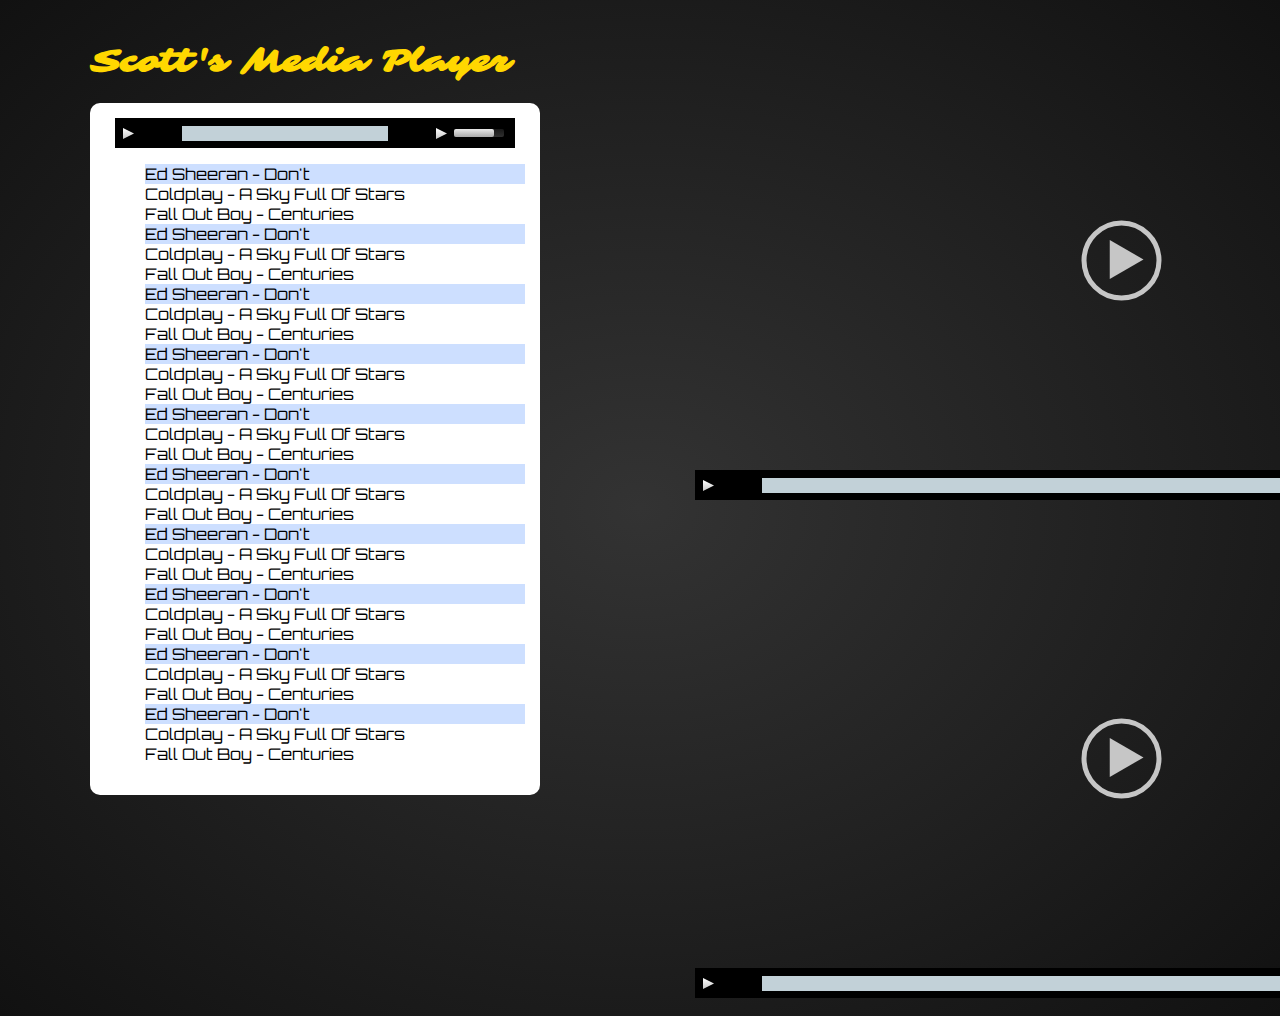
==== commit 5012bfd6: "more audio" ====
--- a/index.html
+++ b/index.html
@@ -29,6 +29,42 @@
 <audio id="mejs" class="mejs-scott" src="../media/audio-01.mp3" type="audio/mp3" controls="controls"></audio>
 <ul class="mejs-list">
         <li  class="current"  data-url="https://dl-web.dropbox.com/get/_cdn/ed-sheeran-don-t.mp3?_subject_uid=288210045&w=AAAKas6FvdPidVA-fZ7SauADLkoToOYa_UqPlw6uf8jyCg">Ed Sheeran - Don't</li>
+    <li data-url="https://dl-web.dropbox.com/get/_cdn/coldplay-a-sky-full-of-stars.mp3?_subject_uid=288210045&w=AADL0MSbFKSITTn6CNjDMBWovmj8f3YLQYbyMl6vbtNX4Q">Coldplay - A Sky Full Of Stars</li>
+
+      <li data-url="https://dl-web.dropbox.com/get/_cdn/fall-out-boy-centuries.mp3?_subject_uid=288210045&w=AADfPhVnqjwv5bD4DdODNk7v1Y5NxeTmY3bDwor3uhnxPw">Fall Out Boy - Centuries</li>
+       <li  class="current"  data-url="https://dl-web.dropbox.com/get/_cdn/ed-sheeran-don-t.mp3?_subject_uid=288210045&w=AAAKas6FvdPidVA-fZ7SauADLkoToOYa_UqPlw6uf8jyCg">Ed Sheeran - Don't</li>
+    <li data-url="https://dl-web.dropbox.com/get/_cdn/coldplay-a-sky-full-of-stars.mp3?_subject_uid=288210045&w=AADL0MSbFKSITTn6CNjDMBWovmj8f3YLQYbyMl6vbtNX4Q">Coldplay - A Sky Full Of Stars</li>
+
+      <li data-url="https://dl-web.dropbox.com/get/_cdn/fall-out-boy-centuries.mp3?_subject_uid=288210045&w=AADfPhVnqjwv5bD4DdODNk7v1Y5NxeTmY3bDwor3uhnxPw">Fall Out Boy - Centuries</li>
+       <li  class="current"  data-url="https://dl-web.dropbox.com/get/_cdn/ed-sheeran-don-t.mp3?_subject_uid=288210045&w=AAAKas6FvdPidVA-fZ7SauADLkoToOYa_UqPlw6uf8jyCg">Ed Sheeran - Don't</li>
+    <li data-url="https://dl-web.dropbox.com/get/_cdn/coldplay-a-sky-full-of-stars.mp3?_subject_uid=288210045&w=AADL0MSbFKSITTn6CNjDMBWovmj8f3YLQYbyMl6vbtNX4Q">Coldplay - A Sky Full Of Stars</li>
+
+      <li data-url="https://dl-web.dropbox.com/get/_cdn/fall-out-boy-centuries.mp3?_subject_uid=288210045&w=AADfPhVnqjwv5bD4DdODNk7v1Y5NxeTmY3bDwor3uhnxPw">Fall Out Boy - Centuries</li>
+       <li  class="current"  data-url="https://dl-web.dropbox.com/get/_cdn/ed-sheeran-don-t.mp3?_subject_uid=288210045&w=AAAKas6FvdPidVA-fZ7SauADLkoToOYa_UqPlw6uf8jyCg">Ed Sheeran - Don't</li>
+    <li data-url="https://dl-web.dropbox.com/get/_cdn/coldplay-a-sky-full-of-stars.mp3?_subject_uid=288210045&w=AADL0MSbFKSITTn6CNjDMBWovmj8f3YLQYbyMl6vbtNX4Q">Coldplay - A Sky Full Of Stars</li>
+
+      <li data-url="https://dl-web.dropbox.com/get/_cdn/fall-out-boy-centuries.mp3?_subject_uid=288210045&w=AADfPhVnqjwv5bD4DdODNk7v1Y5NxeTmY3bDwor3uhnxPw">Fall Out Boy - Centuries</li>
+       <li  class="current"  data-url="https://dl-web.dropbox.com/get/_cdn/ed-sheeran-don-t.mp3?_subject_uid=288210045&w=AAAKas6FvdPidVA-fZ7SauADLkoToOYa_UqPlw6uf8jyCg">Ed Sheeran - Don't</li>
+    <li data-url="https://dl-web.dropbox.com/get/_cdn/coldplay-a-sky-full-of-stars.mp3?_subject_uid=288210045&w=AADL0MSbFKSITTn6CNjDMBWovmj8f3YLQYbyMl6vbtNX4Q">Coldplay - A Sky Full Of Stars</li>
+
+      <li data-url="https://dl-web.dropbox.com/get/_cdn/fall-out-boy-centuries.mp3?_subject_uid=288210045&w=AADfPhVnqjwv5bD4DdODNk7v1Y5NxeTmY3bDwor3uhnxPw">Fall Out Boy - Centuries</li>
+       <li  class="current"  data-url="https://dl-web.dropbox.com/get/_cdn/ed-sheeran-don-t.mp3?_subject_uid=288210045&w=AAAKas6FvdPidVA-fZ7SauADLkoToOYa_UqPlw6uf8jyCg">Ed Sheeran - Don't</li>
+    <li data-url="https://dl-web.dropbox.com/get/_cdn/coldplay-a-sky-full-of-stars.mp3?_subject_uid=288210045&w=AADL0MSbFKSITTn6CNjDMBWovmj8f3YLQYbyMl6vbtNX4Q">Coldplay - A Sky Full Of Stars</li>
+
+      <li data-url="https://dl-web.dropbox.com/get/_cdn/fall-out-boy-centuries.mp3?_subject_uid=288210045&w=AADfPhVnqjwv5bD4DdODNk7v1Y5NxeTmY3bDwor3uhnxPw">Fall Out Boy - Centuries</li>
+       <li  class="current"  data-url="https://dl-web.dropbox.com/get/_cdn/ed-sheeran-don-t.mp3?_subject_uid=288210045&w=AAAKas6FvdPidVA-fZ7SauADLkoToOYa_UqPlw6uf8jyCg">Ed Sheeran - Don't</li>
+    <li data-url="https://dl-web.dropbox.com/get/_cdn/coldplay-a-sky-full-of-stars.mp3?_subject_uid=288210045&w=AADL0MSbFKSITTn6CNjDMBWovmj8f3YLQYbyMl6vbtNX4Q">Coldplay - A Sky Full Of Stars</li>
+
+      <li data-url="https://dl-web.dropbox.com/get/_cdn/fall-out-boy-centuries.mp3?_subject_uid=288210045&w=AADfPhVnqjwv5bD4DdODNk7v1Y5NxeTmY3bDwor3uhnxPw">Fall Out Boy - Centuries</li>
+       <li  class="current"  data-url="https://dl-web.dropbox.com/get/_cdn/ed-sheeran-don-t.mp3?_subject_uid=288210045&w=AAAKas6FvdPidVA-fZ7SauADLkoToOYa_UqPlw6uf8jyCg">Ed Sheeran - Don't</li>
+    <li data-url="https://dl-web.dropbox.com/get/_cdn/coldplay-a-sky-full-of-stars.mp3?_subject_uid=288210045&w=AADL0MSbFKSITTn6CNjDMBWovmj8f3YLQYbyMl6vbtNX4Q">Coldplay - A Sky Full Of Stars</li>
+
+      <li data-url="https://dl-web.dropbox.com/get/_cdn/fall-out-boy-centuries.mp3?_subject_uid=288210045&w=AADfPhVnqjwv5bD4DdODNk7v1Y5NxeTmY3bDwor3uhnxPw">Fall Out Boy - Centuries</li>
+       <li  class="current"  data-url="https://dl-web.dropbox.com/get/_cdn/ed-sheeran-don-t.mp3?_subject_uid=288210045&w=AAAKas6FvdPidVA-fZ7SauADLkoToOYa_UqPlw6uf8jyCg">Ed Sheeran - Don't</li>
+    <li data-url="https://dl-web.dropbox.com/get/_cdn/coldplay-a-sky-full-of-stars.mp3?_subject_uid=288210045&w=AADL0MSbFKSITTn6CNjDMBWovmj8f3YLQYbyMl6vbtNX4Q">Coldplay - A Sky Full Of Stars</li>
+
+      <li data-url="https://dl-web.dropbox.com/get/_cdn/fall-out-boy-centuries.mp3?_subject_uid=288210045&w=AADfPhVnqjwv5bD4DdODNk7v1Y5NxeTmY3bDwor3uhnxPw">Fall Out Boy - Centuries</li>
+       <li  class="current"  data-url="https://dl-web.dropbox.com/get/_cdn/ed-sheeran-don-t.mp3?_subject_uid=288210045&w=AAAKas6FvdPidVA-fZ7SauADLkoToOYa_UqPlw6uf8jyCg">Ed Sheeran - Don't</li>
     <li data-url="https://dl-web.dropbox.com/get/_cdn/coldplay-a-sky-full-of-stars.mp3?_subject_uid=288210045&w=AADL0MSbFKSITTn6CNjDMBWovmj8f3YLQYbyMl6vbtNX4Q">Coldplay - A Sky Full Of Stars</li>
 
       <li data-url="https://dl-web.dropbox.com/get/_cdn/fall-out-boy-centuries.mp3?_subject_uid=288210045&w=AADfPhVnqjwv5bD4DdODNk7v1Y5NxeTmY3bDwor3uhnxPw">Fall Out Boy - Centuries</li>
--- a/css/main.css
+++ b/css/main.css
@@ -8,7 +8,7 @@
 
 /* line 8, ../scss/main.scss */
 html {
-  background: url(http://i.stack.imgur.com/PEnJm.png), radial-gradient(#22313f, #111111);
+  background: url(http://i.stack.imgur.com/PEnJm.png), radial-gradient(#333333, #111111);
   background-blend-mode: multiply;
 }
 
@@ -51,7 +51,7 @@
 }
 /* line 69, ../scss/main.scss */
 .mejs-scott .mejs-controls .mejs-time-rail .mejs-time-total, .mejs-scott .mejs-controls .mejs-time-rail .mejs-time-buffering, .mejs-scott .mejs-controls .mejs-time-rail .mejs-time-handle {
-  background: #00a8ff;
+  background: #c2d1d8;
   margin-top: 8px;
   height: 50%;
   border-radius: 0;
@@ -67,7 +67,7 @@
 }
 /* line 91, ../scss/main.scss */
 .mejs-scott .mejs-controls .mejs-captions-selector {
-  background: rgba(56, 64, 71, 0.98);
+  background: black;
   width: 100px;
   right: auto;
 }
@@ -257,7 +257,7 @@
   background: white;
   border-radius: 10px;
   font-family: 'Orbitron', sans-serif;
-  color: #00a8ff;
+  color: black;
 }
 
 /* line 296, ../scss/main.scss */
